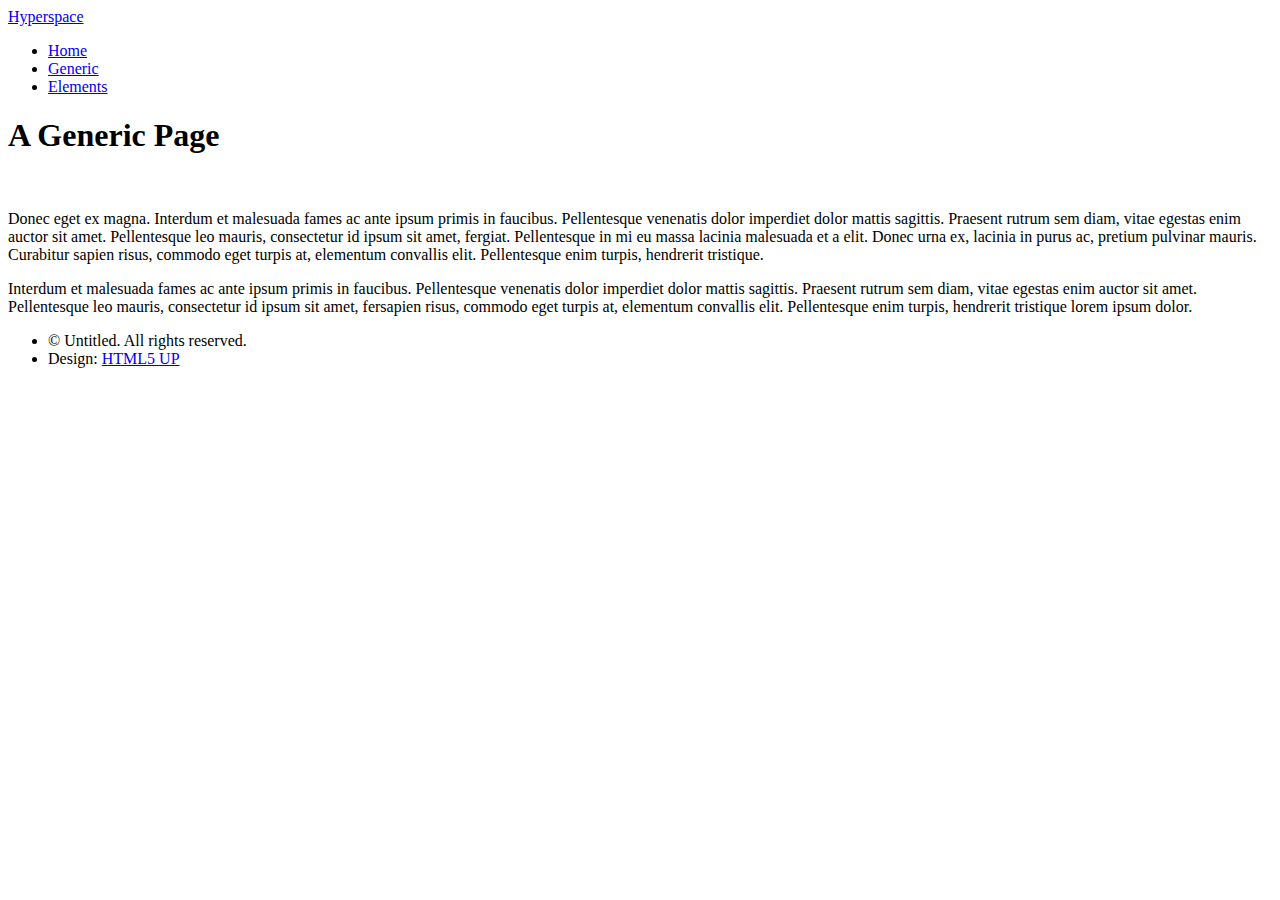
==== generic.html @ ffd52a96 "Initial Commit" ====
<!DOCTYPE HTML>
<!--
	Hyperspace by HTML5 UP
	html5up.net | @ajlkn
	Free for personal and commercial use under the CCA 3.0 license (html5up.net/license)
-->
<html>
	<head>
		<title>Generic - Hyperspace by HTML5 UP</title>
		<meta charset="utf-8" />
		<meta name="viewport" content="width=device-width, initial-scale=1, user-scalable=no" />
		<link rel="stylesheet" href="assets/css/main.css" />
		<noscript><link rel="stylesheet" href="assets/css/noscript.css" /></noscript>
	</head>
	<body class="is-preload">

		<!-- Header -->
			<header id="header">
				<a href="index.html" class="title">Hyperspace</a>
				<nav>
					<ul>
						<li><a href="index.html">Home</a></li>
						<li><a href="generic.html" class="active">Generic</a></li>
						<li><a href="elements.html">Elements</a></li>
					</ul>
				</nav>
			</header>

		<!-- Wrapper -->
			<div id="wrapper">

				<!-- Main -->
					<section id="main" class="wrapper">
						<div class="inner">
							<h1 class="major">A Generic Page</h1>
							<span class="image fit"><img src="images/pic04.jpg" alt="" /></span>
							<p>Donec eget ex magna. Interdum et malesuada fames ac ante ipsum primis in faucibus. Pellentesque venenatis dolor imperdiet dolor mattis sagittis. Praesent rutrum sem diam, vitae egestas enim auctor sit amet. Pellentesque leo mauris, consectetur id ipsum sit amet, fergiat. Pellentesque in mi eu massa lacinia malesuada et a elit. Donec urna ex, lacinia in purus ac, pretium pulvinar mauris. Curabitur sapien risus, commodo eget turpis at, elementum convallis elit. Pellentesque enim turpis, hendrerit tristique.</p>
							<p>Interdum et malesuada fames ac ante ipsum primis in faucibus. Pellentesque venenatis dolor imperdiet dolor mattis sagittis. Praesent rutrum sem diam, vitae egestas enim auctor sit amet. Pellentesque leo mauris, consectetur id ipsum sit amet, fersapien risus, commodo eget turpis at, elementum convallis elit. Pellentesque enim turpis, hendrerit tristique lorem ipsum dolor.</p>
						</div>
					</section>

			</div>

		<!-- Footer -->
			<footer id="footer" class="wrapper alt">
				<div class="inner">
					<ul class="menu">
						<li>&copy; Untitled. All rights reserved.</li><li>Design: <a href="http://html5up.net">HTML5 UP</a></li>
					</ul>
				</div>
			</footer>

		<!-- Scripts -->
			<script src="assets/js/jquery.min.js"></script>
			<script src="assets/js/jquery.scrollex.min.js"></script>
			<script src="assets/js/jquery.scrolly.min.js"></script>
			<script src="assets/js/browser.min.js"></script>
			<script src="assets/js/breakpoints.min.js"></script>
			<script src="assets/js/util.js"></script>
			<script src="assets/js/main.js"></script>

	</body>
</html>
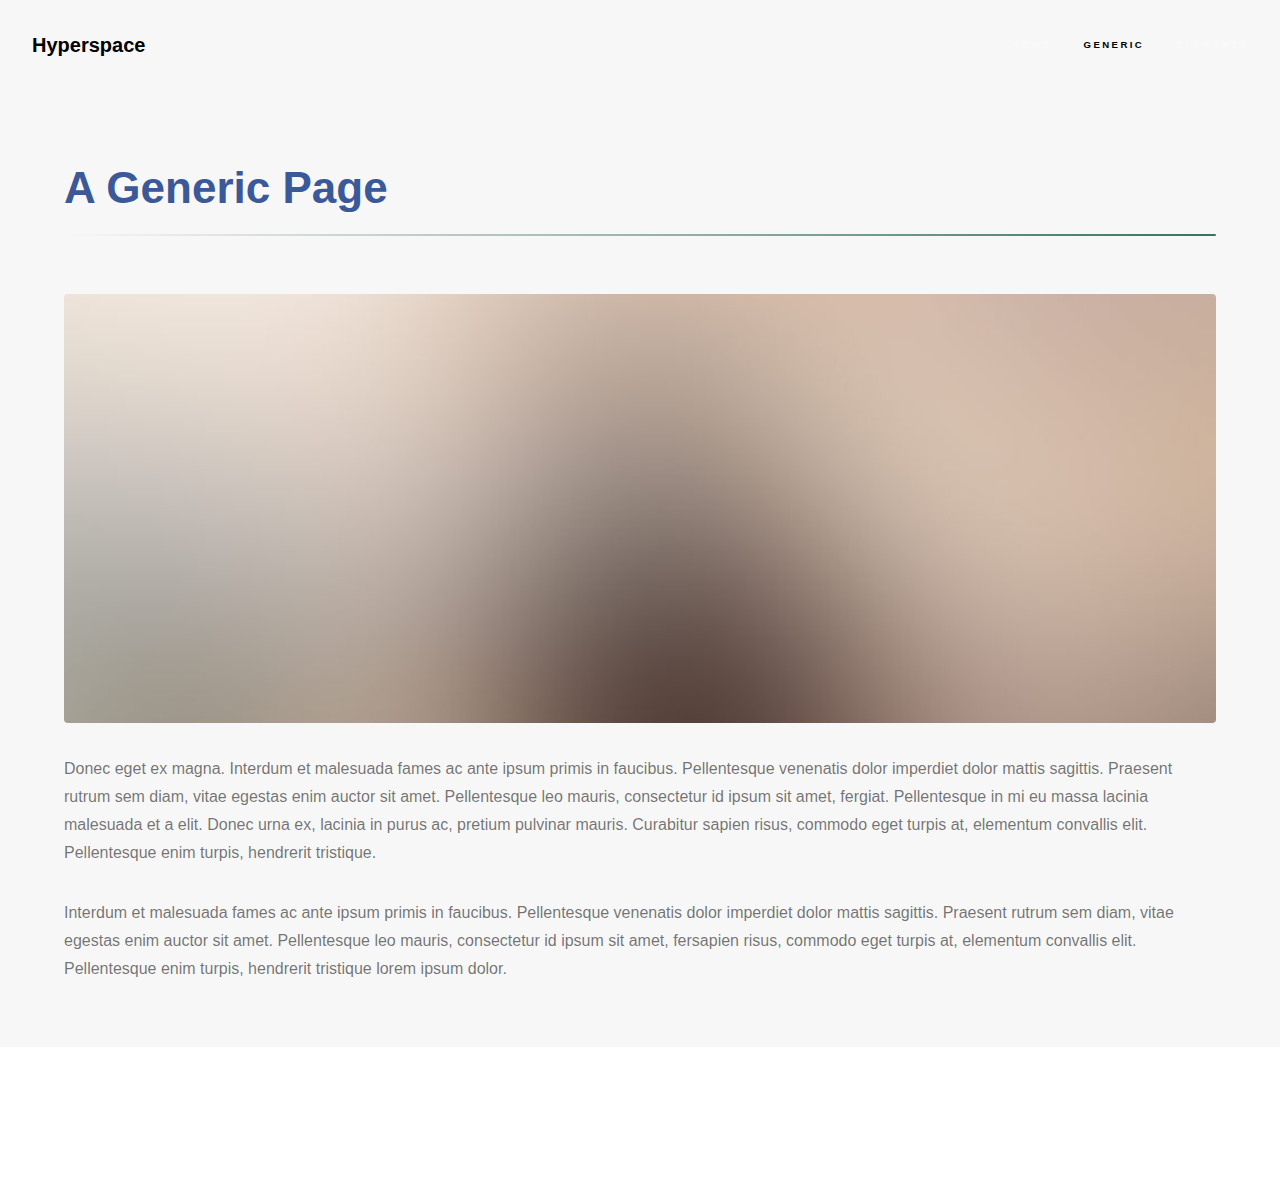
==== commit 5803d9ee: "Coursework" ====
--- a/generic.html
+++ b/generic.html
@@ -11,6 +11,12 @@
 		<meta name="viewport" content="width=device-width, initial-scale=1, user-scalable=no" />
 		<link rel="stylesheet" href="assets/css/main.css" />
 		<noscript><link rel="stylesheet" href="assets/css/noscript.css" /></noscript>
+		<link rel="stylesheet" type="text/css" href="semantic/dist/semantic.min.css">
+	<script
+		  src="https://code.jquery.com/jquery-3.1.1.min.js"
+		  integrity="sha256-hVVnYaiADRTO2PzUGmuLJr8BLUSjGIZsDYGmIJLv2b8="
+		  crossorigin="anonymous"></script>
+	<script src="semantic/dist/semantic.min.js"></script>
 	</head>
 	<body class="is-preload">
 
--- a/assets/css/main.css
+++ b/assets/css/main.css
@@ -0,0 +1,3908 @@
+@import url(font-awesome.min.css);
+
+/*
+	Hyperspace by HTML5 UP
+	html5up.net | @ajlkn
+	Free for personal and commercial use under the CCA 3.0 license (html5up.net/license)
+*/
+
+html, body, chart, div, span, applet, object,
+iframe, h1, h2, h3, h4, h5, h6, p, blockquote,
+pre, a, abbr, acronym, address, big, cite,
+code, del, dfn, em, img, ins, kbd, q, s, samp,
+small, strike, strong, sub, sup, tt, var, b,
+u, i, center, dl, dt, dd, ol, ul, li, fieldset,
+form, label, legend, table, caption, tbody,
+tfoot, thead, tr, th, td, article, aside,
+canvas, details, embed, figure, figcaption,
+footer, header, hgroup, menu, nav, output, ruby,
+section, summary, time, mark, audio, video {
+	margin: 0;
+	padding: 0;
+	border: 0;
+	font-size: 100%;
+	font: inherit;
+	vertical-align: baseline;}
+
+article, aside, details, figcaption, figure,
+footer, header, hgroup, menu, nav, section {
+	display: block;}
+
+
+
+
+body {
+	line-height: 1;
+}
+
+
+
+
+@keyframes draw{
+  0%{height:0;} 
+}
+
+ol, ul {
+	list-style: none;
+}
+
+blockquote, q {
+	quotes: none;
+}
+
+	blockquote:before, blockquote:after, q:before, q:after {
+		content: '';
+		content: none;
+	}
+
+table {
+	border-collapse: collapse;
+	border-spacing: 0;
+}
+
+body {
+	-webkit-text-size-adjust: none;
+}
+
+mark {
+	background-color: transparent;
+	color: inherit;
+}
+
+input::-moz-focus-inner {
+	border: 0;
+	padding: 0;
+}
+
+input, select, textarea {
+	-moz-appearance: none;
+	-webkit-appearance: none;
+	-ms-appearance: none;
+	appearance: none;
+}
+
+/* Basic */
+
+	@-ms-viewport {
+		width: device-width;
+	}
+
+	body {
+		-ms-overflow-style: scrollbar;
+	}
+
+	@media screen and (max-width: 480px) {
+
+		html, body {
+			min-width: 320px;
+		}
+
+	}
+
+	html {
+		box-sizing: border-box;
+	}
+
+	*, *:before, *:after {
+		box-sizing: inherit;
+	}
+
+	body {
+		background: #f7f7f7;
+	}
+
+		body.is-preload *, body.is-preload *:before, body.is-preload *:after {
+			-moz-animation: none !important;
+			-webkit-animation: none !important;
+			-ms-animation: none !important;
+			animation: none !important;
+			-moz-transition: none !important;
+			-webkit-transition: none !important;
+			-ms-transition: none !important;
+			transition: none !important;
+		}
+
+/* Type */
+
+	body, input, select, textarea {
+		color: rgba(0, 0, 0, 0.55);
+		font-family: Arial, Helvetica, sans-serif;
+		font-size: 16.5pt;
+		font-weight: normal;
+		line-height: 1.75;
+	}
+
+		@media screen and (max-width: 1680px) {
+
+			body, input, select, textarea {
+				font-size: 13pt;
+			}
+
+		}
+
+		@media screen and (max-width: 1280px) {
+
+			body, input, select, textarea {
+				font-size: 12pt;
+			}
+
+		}
+
+		@media screen and (max-width: 360px) {
+
+			body, input, select, textarea {
+				font-size: 11pt;
+			}
+
+		}
+
+	a {
+		-moz-transition: color 0.2s ease, border-bottom-color 0.2s ease;
+		-webkit-transition: color 0.2s ease, border-bottom-color 0.2s ease;
+		-ms-transition: color 0.2s ease, border-bottom-color 0.2s ease;
+		transition: color 0.2s ease, border-bottom-color 0.2s ease;
+		border-bottom: dotted 1px rgba(255, 255, 255, 0.35);
+		color: inherit;
+		text-decoration: none;
+	}
+
+		a:hover {
+			border-bottom-color: transparent;
+			color: #000000;
+		}
+
+	strong, b {
+		color: #3b5998;
+		font-weight: bold;
+	}
+
+	em, i {
+		font-style: italic;
+	}
+
+	p {
+		margin: 0 0 2em 0;
+	}
+
+	h1, h2, h3, h4, h5, h6 {
+		color: #3b5998;
+		font-weight: bold;
+		line-height: 1.5;
+		margin: 0 0 0.5em 0;
+	}
+
+		h1 a, h2 a, h3 a, h4 a, h5 a, h6 a {
+			color: inherit;
+			text-decoration: none;
+		}
+
+	h1 {
+		font-size: 2.75em;
+	}
+
+		h1.major {
+			margin: 0 0 1.3em 0;
+			position: relative;
+			padding-bottom: 0.35em;
+		}
+
+			h1.major:after {
+				background-image: -moz-linear-gradient(to right, #f7f7f7, #3c7259);
+				background-image: -webkit-linear-gradient(to right, #f7f7f7, #3c7259);
+				background-image: -ms-linear-gradient(to right, #f7f7f7, #3c7259);
+				background-image: linear-gradient(to right, #f7f7f7, #3c7259);
+				-moz-transition: max-width 0.2s ease;
+				-webkit-transition: max-width 0.2s ease;
+				-ms-transition: max-width 0.2s ease;
+				transition: max-width 0.2s ease;
+				border-radius: 0.2em;
+				bottom: 0;
+				content: '';
+				height: 0.05em;
+				position: absolute;
+				right: 0;
+				width: 100%;
+			}
+
+	h2 {
+		font-size: 1.75em;
+	}
+
+	h3 {
+		font-size: 1.1em;
+	}
+
+	h4 {
+		font-size: 1em;
+	}
+
+	h5 {
+		font-size: 0.8em;
+	}
+
+	h6 {
+		font-size: 0.6em;
+	}
+
+	@media screen and (max-width: 736px) {
+
+		h1 {
+			font-size: 2em;
+		}
+
+		h2 {
+			font-size: 1.25em;
+		}
+
+		h3 {
+			font-size: 1em;
+		}
+
+		h4 {
+			font-size: 0.8em;
+		}
+
+		h5 {
+			font-size: 0.6em;
+		}
+
+		h6 {
+			font-size: 0.6em;
+		}
+
+	}
+
+	sub {
+		font-size: 0.8em;
+		position: relative;
+		top: 0.5em;
+	}
+
+	sup {
+		font-size: 0.8em;
+		position: relative;
+		top: -0.5em;
+	}
+
+	blockquote {
+		border-left: solid 4px rgba(255, 255, 255, 0.15);
+		font-style: italic;
+		margin: 0 0 2em 0;
+		padding: 0.5em 0 0.5em 2em;
+	}
+
+	code {
+		background: #dfe3ee;
+		border-radius: 0.35em;
+		color:  #3b5998;
+		border: solid 1px #3b5998;
+		font-family: "Courier New", monospace;
+		font-size: 0.9em;
+		margin: 0 0.25em;
+		padding: 0.25em 0.65em;
+	}
+
+	pre {
+		-webkit-overflow-scrolling: touch;
+		font-family: "Courier New", monospace;
+		font-size: 0.9em;
+		margin: 0 0 2em 0;
+	}
+
+		pre code {
+			display: block;
+			line-height: 1.75em;
+			padding: 1em 1.5em;
+			overflow-x: auto;
+		}
+
+	hr {
+		border: 0;
+		border-bottom: solid 1px rgba(255, 255, 255, 0.15);
+		margin: 2em 0;
+	}
+
+		hr.major {
+			margin: 3em 0;
+		}
+
+	.align-left {
+		text-align: left;
+	}
+
+	.align-center {
+		text-align: center;
+	}
+
+	.align-right {
+		text-align: right;
+	}
+
+/* Row */
+
+	.row {
+		display: flex;
+		flex-wrap: wrap;
+		box-sizing: border-box;
+		align-items: stretch;
+	}
+
+		.row > * {
+			box-sizing: border-box;
+		}
+
+		.row.gtr-uniform > * > :last-child {
+			margin-bottom: 0;
+		}
+
+		.row.aln-left {
+			justify-content: flex-start;
+		}
+
+		.row.aln-center {
+			justify-content: center;
+		}
+
+		.row.aln-right {
+			justify-content: flex-end;
+		}
+
+		.row.aln-top {
+			align-items: flex-start;
+		}
+
+		.row.aln-middle {
+			align-items: center;
+		}
+
+		.row.aln-bottom {
+			align-items: flex-end;
+		}
+
+		.row > .imp {
+			order: -1;
+		}
+
+		.row > .col-1 {
+			width: 8.3333333333%;
+		}
+
+		.row > .off-1 {
+			margin-left: 8.3333333333%;
+		}
+
+		.row > .col-2 {
+			width: 16.6666666667%;
+		}
+
+		.row > .off-2 {
+			margin-left: 16.6666666667%;
+		}
+
+		.row > .col-3 {
+			width: 25%;
+		}
+
+		.row > .off-3 {
+			margin-left: 25%;
+		}
+
+		.row > .col-4 {
+			width: 33.3333333333%;
+		}
+
+		.row > .off-4 {
+			margin-left: 33.3333333333%;
+		}
+
+		.row > .col-5 {
+			width: 41.6666666667%;
+		}
+
+		.row > .off-5 {
+			margin-left: 41.6666666667%;
+		}
+
+		.row > .col-6 {
+			width: 50%;
+		}
+
+		.row > .off-6 {
+			margin-left: 50%;
+		}
+
+		.row > .col-7 {
+			width: 58.3333333333%;
+		}
+
+		.row > .off-7 {
+			margin-left: 58.3333333333%;
+		}
+
+		.row > .col-8 {
+			width: 66.6666666667%;
+		}
+
+		.row > .off-8 {
+			margin-left: 66.6666666667%;
+		}
+
+		.row > .col-9 {
+			width: 75%;
+		}
+
+		.row > .off-9 {
+			margin-left: 75%;
+		}
+
+		.row > .col-10 {
+			width: 83.3333333333%;
+		}
+
+		.row > .off-10 {
+			margin-left: 83.3333333333%;
+		}
+
+		.row > .col-11 {
+			width: 91.6666666667%;
+		}
+
+		.row > .off-11 {
+			margin-left: 91.6666666667%;
+		}
+
+		.row > .col-12 {
+			width: 100%;
+		}
+
+		.row > .off-12 {
+			margin-left: 100%;
+		}
+
+		.row.gtr-0 {
+			margin-top: 0;
+			margin-left: 0em;
+		}
+
+			.row.gtr-0 > * {
+				padding: 0 0 0 0em;
+			}
+
+			.row.gtr-0.gtr-uniform {
+				margin-top: 0em;
+			}
+
+				.row.gtr-0.gtr-uniform > * {
+					padding-top: 0em;
+				}
+
+		.row.gtr-25 {
+			margin-top: 0;
+			margin-left: -0.375em;
+		}
+
+			.row.gtr-25 > * {
+				padding: 0 0 0 0.375em;
+			}
+
+			.row.gtr-25.gtr-uniform {
+				margin-top: -0.375em;
+			}
+
+				.row.gtr-25.gtr-uniform > * {
+					padding-top: 0.375em;
+				}
+
+		.row.gtr-50 {
+			margin-top: 0;
+			margin-left: -0.75em;
+		}
+
+			.row.gtr-50 > * {
+				padding: 0 0 0 0.75em;
+			}
+
+			.row.gtr-50.gtr-uniform {
+				margin-top: -0.75em;
+			}
+
+				.row.gtr-50.gtr-uniform > * {
+					padding-top: 0.75em;
+				}
+
+		.row {
+			margin-top: 0;
+			margin-left: -1.5em;
+		}
+
+			.row > * {
+				padding: 0 0 0 1.5em;
+			}
+
+			.row.gtr-uniform {
+				margin-top: -1.5em;
+			}
+
+				.row.gtr-uniform > * {
+					padding-top: 1.5em;
+				}
+
+		.row.gtr-150 {
+			margin-top: 0;
+			margin-left: -2.25em;
+		}
+
+			.row.gtr-150 > * {
+				padding: 0 0 0 2.25em;
+			}
+
+			.row.gtr-150.gtr-uniform {
+				margin-top: -2.25em;
+			}
+
+				.row.gtr-150.gtr-uniform > * {
+					padding-top: 2.25em;
+				}
+
+		.row.gtr-200 {
+			margin-top: 0;
+			margin-left: -3em;
+		}
+
+			.row.gtr-200 > * {
+				padding: 0 0 0 3em;
+			}
+
+			.row.gtr-200.gtr-uniform {
+				margin-top: -3em;
+			}
+
+				.row.gtr-200.gtr-uniform > * {
+					padding-top: 3em;
+				}
+
+		@media screen and (max-width: 1680px) {
+
+			.row {
+				display: flex;
+				flex-wrap: wrap;
+				box-sizing: border-box;
+				align-items: stretch;
+			}
+
+				.row > * {
+					box-sizing: border-box;
+				}
+
+				.row.gtr-uniform > * > :last-child {
+					margin-bottom: 0;
+				}
+
+				.row.aln-left {
+					justify-content: flex-start;
+				}
+
+				.row.aln-center {
+					justify-content: center;
+				}
+
+				.row.aln-right {
+					justify-content: flex-end;
+				}
+
+				.row.aln-top {
+					align-items: flex-start;
+				}
+
+				.row.aln-middle {
+					align-items: center;
+				}
+
+				.row.aln-bottom {
+					align-items: flex-end;
+				}
+
+				.row > .imp-xlarge {
+					order: -1;
+				}
+
+				.row > .col-1-xlarge {
+					width: 8.3333333333%;
+				}
+
+				.row > .off-1-xlarge {
+					margin-left: 8.3333333333%;
+				}
+
+				.row > .col-2-xlarge {
+					width: 16.6666666667%;
+				}
+
+				.row > .off-2-xlarge {
+					margin-left: 16.6666666667%;
+				}
+
+				.row > .col-3-xlarge {
+					width: 25%;
+				}
+
+				.row > .off-3-xlarge {
+					margin-left: 25%;
+				}
+
+				.row > .col-4-xlarge {
+					width: 33.3333333333%;
+				}
+
+				.row > .off-4-xlarge {
+					margin-left: 33.3333333333%;
+				}
+
+				.row > .col-5-xlarge {
+					width: 41.6666666667%;
+				}
+
+				.row > .off-5-xlarge {
+					margin-left: 41.6666666667%;
+				}
+
+				.row > .col-6-xlarge {
+					width: 50%;
+				}
+
+				.row > .off-6-xlarge {
+					margin-left: 50%;
+				}
+
+				.row > .col-7-xlarge {
+					width: 58.3333333333%;
+				}
+
+				.row > .off-7-xlarge {
+					margin-left: 58.3333333333%;
+				}
+
+				.row > .col-8-xlarge {
+					width: 66.6666666667%;
+				}
+
+				.row > .off-8-xlarge {
+					margin-left: 66.6666666667%;
+				}
+
+				.row > .col-9-xlarge {
+					width: 75%;
+				}
+
+				.row > .off-9-xlarge {
+					margin-left: 75%;
+				}
+
+				.row > .col-10-xlarge {
+					width: 83.3333333333%;
+				}
+
+				.row > .off-10-xlarge {
+					margin-left: 83.3333333333%;
+				}
+
+				.row > .col-11-xlarge {
+					width: 91.6666666667%;
+				}
+
+				.row > .off-11-xlarge {
+					margin-left: 91.6666666667%;
+				}
+
+				.row > .col-12-xlarge {
+					width: 100%;
+				}
+
+				.row > .off-12-xlarge {
+					margin-left: 100%;
+				}
+
+				.row.gtr-0 {
+					margin-top: 0;
+					margin-left: 0em;
+				}
+
+					.row.gtr-0 > * {
+						padding: 0 0 0 0em;
+					}
+
+					.row.gtr-0.gtr-uniform {
+						margin-top: 0em;
+					}
+
+						.row.gtr-0.gtr-uniform > * {
+							padding-top: 0em;
+						}
+
+				.row.gtr-25 {
+					margin-top: 0;
+					margin-left: -0.375em;
+				}
+
+					.row.gtr-25 > * {
+						padding: 0 0 0 0.375em;
+					}
+
+					.row.gtr-25.gtr-uniform {
+						margin-top: -0.375em;
+					}
+
+						.row.gtr-25.gtr-uniform > * {
+							padding-top: 0.375em;
+						}
+
+				.row.gtr-50 {
+					margin-top: 0;
+					margin-left: -0.75em;
+				}
+
+					.row.gtr-50 > * {
+						padding: 0 0 0 0.75em;
+					}
+
+					.row.gtr-50.gtr-uniform {
+						margin-top: -0.75em;
+					}
+
+						.row.gtr-50.gtr-uniform > * {
+							padding-top: 0.75em;
+						}
+
+				.row {
+					margin-top: 0;
+					margin-left: -1.5em;
+				}
+
+					.row > * {
+						padding: 0 0 0 1.5em;
+					}
+
+					.row.gtr-uniform {
+						margin-top: -1.5em;
+					}
+
+						.row.gtr-uniform > * {
+							padding-top: 1.5em;
+						}
+
+				.row.gtr-150 {
+					margin-top: 0;
+					margin-left: -2.25em;
+				}
+
+					.row.gtr-150 > * {
+						padding: 0 0 0 2.25em;
+					}
+
+					.row.gtr-150.gtr-uniform {
+						margin-top: -2.25em;
+					}
+
+						.row.gtr-150.gtr-uniform > * {
+							padding-top: 2.25em;
+						}
+
+				.row.gtr-200 {
+					margin-top: 0;
+					margin-left: -3em;
+				}
+
+					.row.gtr-200 > * {
+						padding: 0 0 0 3em;
+					}
+
+					.row.gtr-200.gtr-uniform {
+						margin-top: -3em;
+					}
+
+						.row.gtr-200.gtr-uniform > * {
+							padding-top: 3em;
+						}
+
+		}
+
+		@media screen and (max-width: 1280px) {
+
+			.row {
+				display: flex;
+				flex-wrap: wrap;
+				box-sizing: border-box;
+				align-items: stretch;
+			}
+
+				.row > * {
+					box-sizing: border-box;
+				}
+
+				.row.gtr-uniform > * > :last-child {
+					margin-bottom: 0;
+				}
+
+				.row.aln-left {
+					justify-content: flex-start;
+				}
+
+				.row.aln-center {
+					justify-content: center;
+				}
+
+				.row.aln-right {
+					justify-content: flex-end;
+				}
+
+				.row.aln-top {
+					align-items: flex-start;
+				}
+
+				.row.aln-middle {
+					align-items: center;
+				}
+
+				.row.aln-bottom {
+					align-items: flex-end;
+				}
+
+				.row > .imp-large {
+					order: -1;
+				}
+
+				.row > .col-1-large {
+					width: 8.3333333333%;
+				}
+
+				.row > .off-1-large {
+					margin-left: 8.3333333333%;
+				}
+
+				.row > .col-2-large {
+					width: 16.6666666667%;
+				}
+
+				.row > .off-2-large {
+					margin-left: 16.6666666667%;
+				}
+
+				.row > .col-3-large {
+					width: 25%;
+				}
+
+				.row > .off-3-large {
+					margin-left: 25%;
+				}
+
+				.row > .col-4-large {
+					width: 33.3333333333%;
+				}
+
+				.row > .off-4-large {
+					margin-left: 33.3333333333%;
+				}
+
+				.row > .col-5-large {
+					width: 41.6666666667%;
+				}
+
+				.row > .off-5-large {
+					margin-left: 41.6666666667%;
+				}
+
+				.row > .col-6-large {
+					width: 50%;
+				}
+
+				.row > .off-6-large {
+					margin-left: 50%;
+				}
+
+				.row > .col-7-large {
+					width: 58.3333333333%;
+				}
+
+				.row > .off-7-large {
+					margin-left: 58.3333333333%;
+				}
+
+				.row > .col-8-large {
+					width: 66.6666666667%;
+				}
+
+				.row > .off-8-large {
+					margin-left: 66.6666666667%;
+				}
+
+				.row > .col-9-large {
+					width: 75%;
+				}
+
+				.row > .off-9-large {
+					margin-left: 75%;
+				}
+
+				.row > .col-10-large {
+					width: 83.3333333333%;
+				}
+
+				.row > .off-10-large {
+					margin-left: 83.3333333333%;
+				}
+
+				.row > .col-11-large {
+					width: 91.6666666667%;
+				}
+
+				.row > .off-11-large {
+					margin-left: 91.6666666667%;
+				}
+
+				.row > .col-12-large {
+					width: 100%;
+				}
+
+				.row > .off-12-large {
+					margin-left: 100%;
+				}
+
+				.row.gtr-0 {
+					margin-top: 0;
+					margin-left: 0em;
+				}
+
+					.row.gtr-0 > * {
+						padding: 0 0 0 0em;
+					}
+
+					.row.gtr-0.gtr-uniform {
+						margin-top: 0em;
+					}
+
+						.row.gtr-0.gtr-uniform > * {
+							padding-top: 0em;
+						}
+
+				.row.gtr-25 {
+					margin-top: 0;
+					margin-left: -0.375em;
+				}
+
+					.row.gtr-25 > * {
+						padding: 0 0 0 0.375em;
+					}
+
+					.row.gtr-25.gtr-uniform {
+						margin-top: -0.375em;
+					}
+
+						.row.gtr-25.gtr-uniform > * {
+							padding-top: 0.375em;
+						}
+
+				.row.gtr-50 {
+					margin-top: 0;
+					margin-left: -0.75em;
+				}
+
+					.row.gtr-50 > * {
+						padding: 0 0 0 0.75em;
+					}
+
+					.row.gtr-50.gtr-uniform {
+						margin-top: -0.75em;
+					}
+
+						.row.gtr-50.gtr-uniform > * {
+							padding-top: 0.75em;
+						}
+
+				.row {
+					margin-top: 0;
+					margin-left: -1.5em;
+				}
+
+					.row > * {
+						padding: 0 0 0 1.5em;
+					}
+
+					.row.gtr-uniform {
+						margin-top: -1.5em;
+					}
+
+						.row.gtr-uniform > * {
+							padding-top: 1.5em;
+						}
+
+				.row.gtr-150 {
+					margin-top: 0;
+					margin-left: -2.25em;
+				}
+
+					.row.gtr-150 > * {
+						padding: 0 0 0 2.25em;
+					}
+
+					.row.gtr-150.gtr-uniform {
+						margin-top: -2.25em;
+					}
+
+						.row.gtr-150.gtr-uniform > * {
+							padding-top: 2.25em;
+						}
+
+				.row.gtr-200 {
+					margin-top: 0;
+					margin-left: -3em;
+				}
+
+					.row.gtr-200 > * {
+						padding: 0 0 0 3em;
+					}
+
+					.row.gtr-200.gtr-uniform {
+						margin-top: -3em;
+					}
+
+						.row.gtr-200.gtr-uniform > * {
+							padding-top: 3em;
+						}
+
+		}
+
+		@media screen and (max-width: 980px) {
+
+			.row {
+				display: flex;
+				flex-wrap: wrap;
+				box-sizing: border-box;
+				align-items: stretch;
+			}
+
+				.row > * {
+					box-sizing: border-box;
+				}
+
+				.row.gtr-uniform > * > :last-child {
+					margin-bottom: 0;
+				}
+
+				.row.aln-left {
+					justify-content: flex-start;
+				}
+
+				.row.aln-center {
+					justify-content: center;
+				}
+
+				.row.aln-right {
+					justify-content: flex-end;
+				}
+
+				.row.aln-top {
+					align-items: flex-start;
+				}
+
+				.row.aln-middle {
+					align-items: center;
+				}
+
+				.row.aln-bottom {
+					align-items: flex-end;
+				}
+
+				.row > .imp-medium {
+					order: -1;
+				}
+
+				.row > .col-1-medium {
+					width: 8.3333333333%;
+				}
+
+				.row > .off-1-medium {
+					margin-left: 8.3333333333%;
+				}
+
+				.row > .col-2-medium {
+					width: 16.6666666667%;
+				}
+
+				.row > .off-2-medium {
+					margin-left: 16.6666666667%;
+				}
+
+				.row > .col-3-medium {
+					width: 25%;
+				}
+
+				.row > .off-3-medium {
+					margin-left: 25%;
+				}
+
+				.row > .col-4-medium {
+					width: 33.3333333333%;
+				}
+
+				.row > .off-4-medium {
+					margin-left: 33.3333333333%;
+				}
+
+				.row > .col-5-medium {
+					width: 41.6666666667%;
+				}
+
+				.row > .off-5-medium {
+					margin-left: 41.6666666667%;
+				}
+
+				.row > .col-6-medium {
+					width: 50%;
+				}
+
+				.row > .off-6-medium {
+					margin-left: 50%;
+				}
+
+				.row > .col-7-medium {
+					width: 58.3333333333%;
+				}
+
+				.row > .off-7-medium {
+					margin-left: 58.3333333333%;
+				}
+
+				.row > .col-8-medium {
+					width: 66.6666666667%;
+				}
+
+				.row > .off-8-medium {
+					margin-left: 66.6666666667%;
+				}
+
+				.row > .col-9-medium {
+					width: 75%;
+				}
+
+				.row > .off-9-medium {
+					margin-left: 75%;
+				}
+
+				.row > .col-10-medium {
+					width: 83.3333333333%;
+				}
+
+				.row > .off-10-medium {
+					margin-left: 83.3333333333%;
+				}
+
+				.row > .col-11-medium {
+					width: 91.6666666667%;
+				}
+
+				.row > .off-11-medium {
+					margin-left: 91.6666666667%;
+				}
+
+				.row > .col-12-medium {
+					width: 100%;
+				}
+
+				.row > .off-12-medium {
+					margin-left: 100%;
+				}
+
+				.row.gtr-0 {
+					margin-top: 0;
+					margin-left: 0em;
+				}
+
+					.row.gtr-0 > * {
+						padding: 0 0 0 0em;
+					}
+
+					.row.gtr-0.gtr-uniform {
+						margin-top: 0em;
+					}
+
+						.row.gtr-0.gtr-uniform > * {
+							padding-top: 0em;
+						}
+
+				.row.gtr-25 {
+					margin-top: 0;
+					margin-left: -0.375em;
+				}
+
+					.row.gtr-25 > * {
+						padding: 0 0 0 0.375em;
+					}
+
+					.row.gtr-25.gtr-uniform {
+						margin-top: -0.375em;
+					}
+
+						.row.gtr-25.gtr-uniform > * {
+							padding-top: 0.375em;
+						}
+
+				.row.gtr-50 {
+					margin-top: 0;
+					margin-left: -0.75em;
+				}
+
+					.row.gtr-50 > * {
+						padding: 0 0 0 0.75em;
+					}
+
+					.row.gtr-50.gtr-uniform {
+						margin-top: -0.75em;
+					}
+
+						.row.gtr-50.gtr-uniform > * {
+							padding-top: 0.75em;
+						}
+
+				.row {
+					margin-top: 0;
+					margin-left: -1.5em;
+				}
+
+					.row > * {
+						padding: 0 0 0 1.5em;
+					}
+
+					.row.gtr-uniform {
+						margin-top: -1.5em;
+					}
+
+						.row.gtr-uniform > * {
+							padding-top: 1.5em;
+						}
+
+				.row.gtr-150 {
+					margin-top: 0;
+					margin-left: -2.25em;
+				}
+
+					.row.gtr-150 > * {
+						padding: 0 0 0 2.25em;
+					}
+
+					.row.gtr-150.gtr-uniform {
+						margin-top: -2.25em;
+					}
+
+						.row.gtr-150.gtr-uniform > * {
+							padding-top: 2.25em;
+						}
+
+				.row.gtr-200 {
+					margin-top: 0;
+					margin-left: -3em;
+				}
+
+					.row.gtr-200 > * {
+						padding: 0 0 0 3em;
+					}
+
+					.row.gtr-200.gtr-uniform {
+						margin-top: -3em;
+					}
+
+						.row.gtr-200.gtr-uniform > * {
+							padding-top: 3em;
+						}
+
+		}
+
+		@media screen and (max-width: 736px) {
+
+			.row {
+				display: flex;
+				flex-wrap: wrap;
+				box-sizing: border-box;
+				align-items: stretch;
+			}
+
+				.row > * {
+					box-sizing: border-box;
+				}
+
+				.row.gtr-uniform > * > :last-child {
+					margin-bottom: 0;
+				}
+
+				.row.aln-left {
+					justify-content: flex-start;
+				}
+
+				.row.aln-center {
+					justify-content: center;
+				}
+
+				.row.aln-right {
+					justify-content: flex-end;
+				}
+
+				.row.aln-top {
+					align-items: flex-start;
+				}
+
+				.row.aln-middle {
+					align-items: center;
+				}
+
+				.row.aln-bottom {
+					align-items: flex-end;
+				}
+
+				.row > .imp-small {
+					order: -1;
+				}
+
+				.row > .col-1-small {
+					width: 8.3333333333%;
+				}
+
+				.row > .off-1-small {
+					margin-left: 8.3333333333%;
+				}
+
+				.row > .col-2-small {
+					width: 16.6666666667%;
+				}
+
+				.row > .off-2-small {
+					margin-left: 16.6666666667%;
+				}
+
+				.row > .col-3-small {
+					width: 25%;
+				}
+
+				.row > .off-3-small {
+					margin-left: 25%;
+				}
+
+				.row > .col-4-small {
+					width: 33.3333333333%;
+				}
+
+				.row > .off-4-small {
+					margin-left: 33.3333333333%;
+				}
+
+				.row > .col-5-small {
+					width: 41.6666666667%;
+				}
+
+				.row > .off-5-small {
+					margin-left: 41.6666666667%;
+				}
+
+				.row > .col-6-small {
+					width: 50%;
+				}
+
+				.row > .off-6-small {
+					margin-left: 50%;
+				}
+
+				.row > .col-7-small {
+					width: 58.3333333333%;
+				}
+
+				.row > .off-7-small {
+					margin-left: 58.3333333333%;
+				}
+
+				.row > .col-8-small {
+					width: 66.6666666667%;
+				}
+
+				.row > .off-8-small {
+					margin-left: 66.6666666667%;
+				}
+
+				.row > .col-9-small {
+					width: 75%;
+				}
+
+				.row > .off-9-small {
+					margin-left: 75%;
+				}
+
+				.row > .col-10-small {
+					width: 83.3333333333%;
+				}
+
+				.row > .off-10-small {
+					margin-left: 83.3333333333%;
+				}
+
+				.row > .col-11-small {
+					width: 91.6666666667%;
+				}
+
+				.row > .off-11-small {
+					margin-left: 91.6666666667%;
+				}
+
+				.row > .col-12-small {
+					width: 100%;
+				}
+
+				.row > .off-12-small {
+					margin-left: 100%;
+				}
+
+				.row.gtr-0 {
+					margin-top: 0;
+					margin-left: 0em;
+				}
+
+					.row.gtr-0 > * {
+						padding: 0 0 0 0em;
+					}
+
+					.row.gtr-0.gtr-uniform {
+						margin-top: 0em;
+					}
+
+						.row.gtr-0.gtr-uniform > * {
+							padding-top: 0em;
+						}
+
+				.row.gtr-25 {
+					margin-top: 0;
+					margin-left: -0.375em;
+				}
+
+					.row.gtr-25 > * {
+						padding: 0 0 0 0.375em;
+					}
+
+					.row.gtr-25.gtr-uniform {
+						margin-top: -0.375em;
+					}
+
+						.row.gtr-25.gtr-uniform > * {
+							padding-top: 0.375em;
+						}
+
+				.row.gtr-50 {
+					margin-top: 0;
+					margin-left: -0.75em;
+				}
+
+					.row.gtr-50 > * {
+						padding: 0 0 0 0.75em;
+					}
+
+					.row.gtr-50.gtr-uniform {
+						margin-top: -0.75em;
+					}
+
+						.row.gtr-50.gtr-uniform > * {
+							padding-top: 0.75em;
+						}
+
+				.row {
+					margin-top: 0;
+					margin-left: -1.5em;
+				}
+
+					.row > * {
+						padding: 0 0 0 1.5em;
+					}
+
+					.row.gtr-uniform {
+						margin-top: -1.5em;
+					}
+
+						.row.gtr-uniform > * {
+							padding-top: 1.5em;
+						}
+
+				.row.gtr-150 {
+					margin-top: 0;
+					margin-left: -2.25em;
+				}
+
+					.row.gtr-150 > * {
+						padding: 0 0 0 2.25em;
+					}
+
+					.row.gtr-150.gtr-uniform {
+						margin-top: -2.25em;
+					}
+
+						.row.gtr-150.gtr-uniform > * {
+							padding-top: 2.25em;
+						}
+
+				.row.gtr-200 {
+					margin-top: 0;
+					margin-left: -3em;
+				}
+
+					.row.gtr-200 > * {
+						padding: 0 0 0 3em;
+					}
+
+					.row.gtr-200.gtr-uniform {
+						margin-top: -3em;
+					}
+
+						.row.gtr-200.gtr-uniform > * {
+							padding-top: 3em;
+						}
+
+		}
+
+		@media screen and (max-width: 480px) {
+
+			.row {
+				display: flex;
+				flex-wrap: wrap;
+				box-sizing: border-box;
+				align-items: stretch;
+			}
+
+				.row > * {
+					box-sizing: border-box;
+				}
+
+				.row.gtr-uniform > * > :last-child {
+					margin-bottom: 0;
+				}
+
+				.row.aln-left {
+					justify-content: flex-start;
+				}
+
+				.row.aln-center {
+					justify-content: center;
+				}
+
+				.row.aln-right {
+					justify-content: flex-end;
+				}
+
+				.row.aln-top {
+					align-items: flex-start;
+				}
+
+				.row.aln-middle {
+					align-items: center;
+				}
+
+				.row.aln-bottom {
+					align-items: flex-end;
+				}
+
+				.row > .imp-xsmall {
+					order: -1;
+				}
+
+				.row > .col-1-xsmall {
+					width: 8.3333333333%;
+				}
+
+				.row > .off-1-xsmall {
+					margin-left: 8.3333333333%;
+				}
+
+				.row > .col-2-xsmall {
+					width: 16.6666666667%;
+				}
+
+				.row > .off-2-xsmall {
+					margin-left: 16.6666666667%;
+				}
+
+				.row > .col-3-xsmall {
+					width: 25%;
+				}
+
+				.row > .off-3-xsmall {
+					margin-left: 25%;
+				}
+
+				.row > .col-4-xsmall {
+					width: 33.3333333333%;
+				}
+
+				.row > .off-4-xsmall {
+					margin-left: 33.3333333333%;
+				}
+
+				.row > .col-5-xsmall {
+					width: 41.6666666667%;
+				}
+
+				.row > .off-5-xsmall {
+					margin-left: 41.6666666667%;
+				}
+
+				.row > .col-6-xsmall {
+					width: 50%;
+				}
+
+				.row > .off-6-xsmall {
+					margin-left: 50%;
+				}
+
+				.row > .col-7-xsmall {
+					width: 58.3333333333%;
+				}
+
+				.row > .off-7-xsmall {
+					margin-left: 58.3333333333%;
+				}
+
+				.row > .col-8-xsmall {
+					width: 66.6666666667%;
+				}
+
+				.row > .off-8-xsmall {
+					margin-left: 66.6666666667%;
+				}
+
+				.row > .col-9-xsmall {
+					width: 75%;
+				}
+
+				.row > .off-9-xsmall {
+					margin-left: 75%;
+				}
+
+				.row > .col-10-xsmall {
+					width: 83.3333333333%;
+				}
+
+				.row > .off-10-xsmall {
+					margin-left: 83.3333333333%;
+				}
+
+				.row > .col-11-xsmall {
+					width: 91.6666666667%;
+				}
+
+				.row > .off-11-xsmall {
+					margin-left: 91.6666666667%;
+				}
+
+				.row > .col-12-xsmall {
+					width: 100%;
+				}
+
+				.row > .off-12-xsmall {
+					margin-left: 100%;
+				}
+
+				.row.gtr-0 {
+					margin-top: 0;
+					margin-left: 0em;
+				}
+
+					.row.gtr-0 > * {
+						padding: 0 0 0 0em;
+					}
+
+					.row.gtr-0.gtr-uniform {
+						margin-top: 0em;
+					}
+
+						.row.gtr-0.gtr-uniform > * {
+							padding-top: 0em;
+						}
+
+				.row.gtr-25 {
+					margin-top: 0;
+					margin-left: -0.375em;
+				}
+
+					.row.gtr-25 > * {
+						padding: 0 0 0 0.375em;
+					}
+
+					.row.gtr-25.gtr-uniform {
+						margin-top: -0.375em;
+					}
+
+						.row.gtr-25.gtr-uniform > * {
+							padding-top: 0.375em;
+						}
+
+				.row.gtr-50 {
+					margin-top: 0;
+					margin-left: -0.75em;
+				}
+
+					.row.gtr-50 > * {
+						padding: 0 0 0 0.75em;
+					}
+
+					.row.gtr-50.gtr-uniform {
+						margin-top: -0.75em;
+					}
+
+						.row.gtr-50.gtr-uniform > * {
+							padding-top: 0.75em;
+						}
+
+				.row {
+					margin-top: 0;
+					margin-left: -1.5em;
+				}
+
+					.row > * {
+						padding: 0 0 0 1.5em;
+					}
+
+					.row.gtr-uniform {
+						margin-top: -1.5em;
+					}
+
+						.row.gtr-uniform > * {
+							padding-top: 1.5em;
+						}
+
+				.row.gtr-150 {
+					margin-top: 0;
+					margin-left: -2.25em;
+				}
+
+					.row.gtr-150 > * {
+						padding: 0 0 0 2.25em;
+					}
+
+					.row.gtr-150.gtr-uniform {
+						margin-top: -2.25em;
+					}
+
+						.row.gtr-150.gtr-uniform > * {
+							padding-top: 2.25em;
+						}
+
+				.row.gtr-200 {
+					margin-top: 0;
+					margin-left: -3em;
+				}
+
+					.row.gtr-200 > * {
+						padding: 0 0 0 3em;
+					}
+
+					.row.gtr-200.gtr-uniform {
+						margin-top: -3em;
+					}
+
+						.row.gtr-200.gtr-uniform > * {
+							padding-top: 3em;
+						}
+
+		}
+
+/* Box */
+
+	.box {
+		border-radius: 0.25em;
+		border: solid 1px rgba(255, 255, 255, 0.15);
+		margin-bottom: 2em;
+		padding: 1.5em;
+	}
+
+		.box > :last-child,
+		.box > :last-child > :last-child,
+		.box > :last-child > :last-child > :last-child {
+			margin-bottom: 0;
+		}
+
+		.box.alt {
+			border: 0;
+			border-radius: 0;
+			padding: 0;
+		}
+
+/* Button */
+
+	input[type="submit"],
+	input[type="reset"],
+	input[type="button"],
+	button,
+	.button {
+		-moz-appearance: none;
+		-webkit-appearance: none;
+		-ms-appearance: none;
+		appearance: none;
+		-moz-transition: border-color 0.2s ease;
+		-webkit-transition: border-color 0.2s ease;
+		-ms-transition: border-color 0.2s ease;
+		transition: border-color 0.2s ease;
+		background-color: #3b5998 !important;
+		opacity: 1;
+		border: solid 0px !important;
+		border-radius: 3em;
+		color: #ffffff !important;
+		cursor: pointer;
+		display: inline-block;
+		font-size: 0.6em;
+		font-weight: bold;
+		height: calc(4.75em + 2px);
+		letter-spacing: 0.25em;
+		line-height: 4.75em;
+		outline: 0;
+		padding: 0 3.75em;
+		position: relative;
+		text-align: center;
+		text-decoration: none;
+		text-transform: uppercase;
+		white-space: nowrap;
+	}
+
+		input[type="submit"]:after,
+		input[type="reset"]:after,
+		input[type="button"]:after,
+		button:after,
+		.button:after {
+			-moz-transform: scale(0.25);
+			-webkit-transform: scale(0.25);
+			-ms-transform: scale(0.25);
+			transform: scale(0.25);
+			pointer-events: none;
+			-moz-transition: opacity 0.2s ease, -moz-transform 0.2s ease;
+			-webkit-transition: opacity 0.2s ease, -webkit-transform 0.2s ease;
+			-ms-transition: opacity 0.2s ease, -ms-transform 0.2s ease;
+			transition: opacity 0.2s ease, transform 0.2s ease;
+			background: #3b5998;
+			border-radius: 3em;
+			content: '';
+			height: 100%;
+			left: 0;
+			opacity: 0;
+			position: absolute;
+			top: 0;
+			width: 100%;
+		}
+
+		input[type="submit"].icon:before,
+		input[type="reset"].icon:before,
+		input[type="button"].icon:before,
+		button.icon:before,
+		.button.icon:before {
+			margin-right: 0.75em;
+		}
+
+		input[type="submit"].fit,
+		input[type="reset"].fit,
+		input[type="button"].fit,
+		button.fit,
+		.button.fit {
+			width: 100%;
+			background: #dfe3ee;
+			color: #8b9dc3;
+		}
+
+		input[type="submit"].small,
+		input[type="reset"].small,
+		input[type="button"].small,
+		button.small,
+		.button.small {
+			font-size: 0.4em;
+		}
+
+		input[type="submit"].large,
+		input[type="reset"].large,
+		input[type="button"].large,
+		button.large,
+		.button.large {
+			font-size: 0.8em;
+		}
+
+		input[type="submit"].primary,
+		input[type="reset"].primary,
+		input[type="button"].primary,
+		button.primary,
+		.button.primary {
+			background-color: #000000;
+			color: #f7f7f7 !important;
+		}
+
+			input[type="submit"].primary:after,
+			input[type="reset"].primary:after,
+			input[type="button"].primary:after,
+			button.primary:after,
+			.button.primary:after {
+				display: none;
+			}
+
+		input[type="submit"].disabled, input[type="submit"]:disabled,
+		input[type="reset"].disabled,
+		input[type="reset"]:disabled,
+		input[type="button"].disabled,
+		input[type="button"]:disabled,
+		button.disabled,
+		button:disabled,
+		.button.disabled,
+		.button:disabled {
+			cursor: default;
+			opacity: 0.4;
+			pointer-events: none;
+			background: #8b9dc3;
+		}
+
+		input[type="submit"]:hover,
+		input[type="reset"]:hover,
+		input[type="button"]:hover,
+		button:hover,
+		.button:hover {
+			background-color: #3b5998 !important;
+			opacity: 0.9;
+		}
+
+			input[type="submit"]:hover:after,
+			input[type="reset"]:hover:after,
+			input[type="button"]:hover:after,
+			button:hover:after,
+			.button:hover:after {
+				opacity: 0.05;
+				-moz-transform: scale(1);
+				-webkit-transform: scale(1);
+				-ms-transform: scale(1);
+				transform: scale(1);
+			}
+
+			input[type="submit"]:hover:active,
+			input[type="reset"]:hover:active,
+			input[type="button"]:hover:active,
+			button:hover:active,
+			.button:hover:active {
+				border-color: #3b5998 !important;
+			}
+
+				input[type="submit"]:hover:active:after,
+				input[type="reset"]:hover:active:after,
+				input[type="button"]:hover:active:after,
+				button:hover:active:after,
+				.button:hover:active:after {
+					opacity: 0.1;
+				}
+
+/* Features */
+
+	.features {
+		display: -moz-flex;
+		display: -webkit-flex;
+		display: -ms-flex;
+		display: flex;
+		-moz-flex-wrap: wrap;
+		-webkit-flex-wrap: wrap;
+		-ms-flex-wrap: wrap;
+		flex-wrap: wrap;
+		border-radius: 0.25em;
+		border: solid 1px rgba(255, 255, 255, 0.15);
+		background: rgba(255, 255, 255, 0.05);
+		margin: 0 0 2em 0;
+	}
+
+		.features section {
+			padding: 3.5em 3em 1em 7em ;
+			width: 50%;
+			border-top: solid 1px rgba(255, 255, 255, 0.15);
+			position: relative;
+		}
+
+			.features section:nth-child(-n + 2) {
+				border-top-width: 0;
+			}
+
+			.features section:nth-child(2n) {
+				border-left: solid 1px rgba(255, 255, 255, 0.15);
+			}
+
+			.features section .icon {
+				-moz-transition: opacity 0.5s ease, -moz-transform 0.5s ease;
+				-webkit-transition: opacity 0.5s ease, -webkit-transform 0.5s ease;
+				-ms-transition: opacity 0.5s ease, -ms-transform 0.5s ease;
+				transition: opacity 0.5s ease, transform 0.5s ease;
+				-moz-transition-delay: 1s;
+				-webkit-transition-delay: 1s;
+				-ms-transition-delay: 1s;
+				transition-delay: 1s;
+				-moz-transform: scale(1);
+				-webkit-transform: scale(1);
+				-ms-transform: scale(1);
+				transform: scale(1);
+				position: absolute;
+				left: 3em;
+				top: 3em;
+				opacity: 1;
+			}
+
+			.features section:nth-child(1) .icon {
+				-moz-transition-delay: 0.15s;
+				-webkit-transition-delay: 0.15s;
+				-ms-transition-delay: 0.15s;
+				transition-delay: 0.15s;
+			}
+
+			.features section:nth-child(2) .icon {
+				-moz-transition-delay: 0.3s;
+				-webkit-transition-delay: 0.3s;
+				-ms-transition-delay: 0.3s;
+				transition-delay: 0.3s;
+			}
+
+			.features section:nth-child(3) .icon {
+				-moz-transition-delay: 0.45s;
+				-webkit-transition-delay: 0.45s;
+				-ms-transition-delay: 0.45s;
+				transition-delay: 0.45s;
+			}
+
+			.features section:nth-child(4) .icon {
+				-moz-transition-delay: 0.6s;
+				-webkit-transition-delay: 0.6s;
+				-ms-transition-delay: 0.6s;
+				transition-delay: 0.6s;
+			}
+
+			.features section:nth-child(5) .icon {
+				-moz-transition-delay: 0.75s;
+				-webkit-transition-delay: 0.75s;
+				-ms-transition-delay: 0.75s;
+				transition-delay: 0.75s;
+			}
+
+			.features section:nth-child(6) .icon {
+				-moz-transition-delay: 0.9s;
+				-webkit-transition-delay: 0.9s;
+				-ms-transition-delay: 0.9s;
+				transition-delay: 0.9s;
+			}
+
+			.features section:nth-child(7) .icon {
+				-moz-transition-delay: 1.05s;
+				-webkit-transition-delay: 1.05s;
+				-ms-transition-delay: 1.05s;
+				transition-delay: 1.05s;
+			}
+
+			.features section:nth-child(8) .icon {
+				-moz-transition-delay: 1.2s;
+				-webkit-transition-delay: 1.2s;
+				-ms-transition-delay: 1.2s;
+				transition-delay: 1.2s;
+			}
+
+			.features section:nth-child(9) .icon {
+				-moz-transition-delay: 1.35s;
+				-webkit-transition-delay: 1.35s;
+				-ms-transition-delay: 1.35s;
+				transition-delay: 1.35s;
+			}
+
+			.features section:nth-child(10) .icon {
+				-moz-transition-delay: 1.5s;
+				-webkit-transition-delay: 1.5s;
+				-ms-transition-delay: 1.5s;
+				transition-delay: 1.5s;
+			}
+
+			.features section:nth-child(11) .icon {
+				-moz-transition-delay: 1.65s;
+				-webkit-transition-delay: 1.65s;
+				-ms-transition-delay: 1.65s;
+				transition-delay: 1.65s;
+			}
+
+			.features section:nth-child(12) .icon {
+				-moz-transition-delay: 1.8s;
+				-webkit-transition-delay: 1.8s;
+				-ms-transition-delay: 1.8s;
+				transition-delay: 1.8s;
+			}
+
+			.features section:nth-child(13) .icon {
+				-moz-transition-delay: 1.95s;
+				-webkit-transition-delay: 1.95s;
+				-ms-transition-delay: 1.95s;
+				transition-delay: 1.95s;
+			}
+
+			.features section:nth-child(14) .icon {
+				-moz-transition-delay: 2.1s;
+				-webkit-transition-delay: 2.1s;
+				-ms-transition-delay: 2.1s;
+				transition-delay: 2.1s;
+			}
+
+			.features section:nth-child(15) .icon {
+				-moz-transition-delay: 2.25s;
+				-webkit-transition-delay: 2.25s;
+				-ms-transition-delay: 2.25s;
+				transition-delay: 2.25s;
+			}
+
+			.features section:nth-child(16) .icon {
+				-moz-transition-delay: 2.4s;
+				-webkit-transition-delay: 2.4s;
+				-ms-transition-delay: 2.4s;
+				transition-delay: 2.4s;
+			}
+
+			.features section:nth-child(17) .icon {
+				-moz-transition-delay: 2.55s;
+				-webkit-transition-delay: 2.55s;
+				-ms-transition-delay: 2.55s;
+				transition-delay: 2.55s;
+			}
+
+			.features section:nth-child(18) .icon {
+				-moz-transition-delay: 2.7s;
+				-webkit-transition-delay: 2.7s;
+				-ms-transition-delay: 2.7s;
+				transition-delay: 2.7s;
+			}
+
+			.features section:nth-child(19) .icon {
+				-moz-transition-delay: 2.85s;
+				-webkit-transition-delay: 2.85s;
+				-ms-transition-delay: 2.85s;
+				transition-delay: 2.85s;
+			}
+
+			.features section:nth-child(20) .icon {
+				-moz-transition-delay: 3s;
+				-webkit-transition-delay: 3s;
+				-ms-transition-delay: 3s;
+				transition-delay: 3s;
+			}
+
+		.features.inactive section .icon {
+			-moz-transform: scale(0.5);
+			-webkit-transform: scale(0.5);
+			-ms-transform: scale(0.5);
+			transform: scale(0.5);
+			opacity: 0;
+		}
+
+		@media screen and (max-width: 980px) {
+
+			.features {
+				display: block;
+			}
+
+				.features section {
+					border-top-width: 1px !important;
+					border-left-width: 0 !important;
+					width: 100%;
+				}
+
+					.features section:first-child {
+						border-top-width: 0 !important;
+					}
+
+		}
+
+		@media screen and (max-width: 736px) {
+
+			.features section {
+				padding: 2.5em 1.5em 0.1em 5.5em ;
+			}
+
+				.features section .icon {
+					left: 1.5em;
+					top: 2em;
+				}
+
+		}
+
+		@media screen and (max-width: 480px) {
+
+			.features section {
+				padding: 2em 1.5em 0.1em 1.5em ;
+			}
+
+				.features section .icon {
+					left: 0;
+					position: relative;
+					top: 0;
+				}
+
+		}
+
+/* Form */
+
+	form {
+		margin: 0 0 2em 0;
+	}
+
+		form > :last-child {
+			margin-bottom: 0;
+		}
+
+		form > .fields {
+			display: -moz-flex;
+			display: -webkit-flex;
+			display: -ms-flex;
+			display: flex;
+			-moz-flex-wrap: wrap;
+			-webkit-flex-wrap: wrap;
+			-ms-flex-wrap: wrap;
+			flex-wrap: wrap;
+			width: calc(100% + 3em);
+			margin: -1.5em 0 2em -1.5em;
+		}
+
+			form > .fields > .field {
+				-moz-flex-grow: 0;
+				-webkit-flex-grow: 0;
+				-ms-flex-grow: 0;
+				flex-grow: 0;
+				-moz-flex-shrink: 0;
+				-webkit-flex-shrink: 0;
+				-ms-flex-shrink: 0;
+				flex-shrink: 0;
+				padding: 1.5em 0 0 1.5em;
+				width: calc(100% - 1.5em);
+			}
+
+				form > .fields > .field.half {
+					width: calc(50% - 0.75em);
+				}
+
+				form > .fields > .field.third {
+					width: calc(100%/3 - 0.5em);
+				}
+
+				form > .fields > .field.quarter {
+					width: calc(25% - 0.375em);
+				}
+
+		@media screen and (max-width: 480px) {
+
+			form > .fields {
+				width: calc(100% + 3em);
+				margin: -1.5em 0 2em -1.5em;
+			}
+
+				form > .fields > .field {
+					padding: 1.5em 0 0 1.5em;
+					width: calc(100% - 1.5em);
+				}
+
+					form > .fields > .field.half {
+						width: calc(100% - 1.5em);
+					}
+
+					form > .fields > .field.third {
+						width: calc(100% - 1.5em);
+					}
+
+					form > .fields > .field.quarter {
+						width: calc(100% - 1.5em);
+					}
+
+		}
+
+	label {
+		color: #000000;
+		font-weight: bold;
+		line-height: 1.5;
+		margin: 0 0 0.7em 0;
+		display: block;
+		font-size: 1.1em;
+	}
+
+	input[type="text"],
+	input[type="password"],
+	input[type="email"],
+	input[type="tel"],
+	select,
+	textarea {
+		-moz-appearance: none;
+		-webkit-appearance: none;
+		-ms-appearance: none;
+		appearance: none;
+		background: #f7f7f7;
+		border-radius: 0.25em;
+		border: none;
+		border: solid 1px rgba(64, 64, 64, 0.15);
+		color: inherit;
+		display: block;
+		outline: 0;
+		padding: 0 1em;
+		text-decoration: none;
+		width: 100%;
+	}
+
+		input[type="text"]:invalid,
+		input[type="password"]:invalid,
+		input[type="email"]:invalid,
+		input[type="tel"]:invalid,
+		select:invalid,
+		textarea:invalid {
+			box-shadow: none;
+		}
+
+		input[type="text"]:focus,
+		input[type="password"]:focus,
+		input[type="email"]:focus,
+		input[type="tel"]:focus,
+		select:focus,
+		textarea:focus {
+			border-color: #000000;
+			box-shadow: 0 0 0 1px #000000;
+		}
+
+	select {
+		background-image: url("data:image/svg+xml;charset=utf8,%3Csvg xmlns='http://www.w3.org/2000/svg' width='40' height='40' preserveAspectRatio='none' viewBox='0 0 40 40'%3E%3Cpath d='M9.4,12.3l10.4,10.4l10.4-10.4c0.2-0.2,0.5-0.4,0.9-0.4c0.3,0,0.6,0.1,0.9,0.4l3.3,3.3c0.2,0.2,0.4,0.5,0.4,0.9 c0,0.4-0.1,0.6-0.4,0.9L20.7,31.9c-0.2,0.2-0.5,0.4-0.9,0.4c-0.3,0-0.6-0.1-0.9-0.4L4.3,17.3c-0.2-0.2-0.4-0.5-0.4-0.9 c0-0.4,0.1-0.6,0.4-0.9l3.3-3.3c0.2-0.2,0.5-0.4,0.9-0.4S9.1,12.1,9.4,12.3z' fill='rgba(255, 255, 255, 0.15)' /%3E%3C/svg%3E");
+		background-size: 1.25rem;
+		background-repeat: no-repeat;
+		background-position: calc(100% - 1rem) center;
+		height: 2.75em;
+		padding-right: 2.75em;
+		text-overflow: ellipsis;
+	}
+
+		select option {
+			color: #000000;
+			background: #f7f7f7;
+		}
+
+		select:focus::-ms-value {
+			background-color: transparent;
+		}
+
+		select::-ms-expand {
+			display: none;
+		}
+
+	input[type="text"],
+	input[type="password"],
+	input[type="email"],
+	select {
+		height: 2.75em;
+	}
+
+	textarea {
+		padding: 0.75em 1em;
+	}
+
+		body.is-ie textarea {
+			min-height: 10em;
+		}
+
+	input[type="checkbox"],
+	input[type="radio"] {
+		-moz-appearance: none;
+		-webkit-appearance: none;
+		-ms-appearance: none;
+		appearance: none;
+		display: block;
+		float: left;
+		margin-right: -2em;
+		opacity: 0;
+		width: 1em;
+		z-index: -1;
+	}
+
+		input[type="checkbox"] + label,
+		input[type="radio"] + label {
+			text-decoration: none;
+			color: rgba(255, 255, 255, 0.55);
+			cursor: pointer;
+			display: inline-block;
+			font-size: 1em;
+			font-weight: normal;
+			padding-left: 2.4em;
+			padding-right: 0.75em;
+			position: relative;
+		}
+
+			input[type="checkbox"] + label:before,
+			input[type="radio"] + label:before {
+				-moz-osx-font-smoothing: grayscale;
+				-webkit-font-smoothing: antialiased;
+				font-family: FontAwesome;
+				font-style: normal;
+				font-weight: normal;
+				text-transform: none !important;
+			}
+
+			input[type="checkbox"] + label:before,
+			input[type="radio"] + label:before {
+				background: rgba(255, 255, 255, 0.05);
+				border-radius: 0.25em;
+				border: solid 1px rgba(255, 255, 255, 0.15);
+				content: '';
+				display: inline-block;
+				height: 1.65em;
+				left: 0;
+				line-height: 1.58125em;
+				position: absolute;
+				text-align: center;
+				top: 0;
+				width: 1.65em;
+			}
+
+		input[type="checkbox"]:checked + label:before,
+		input[type="radio"]:checked + label:before {
+			background: #000000;
+			border-color: #3b5998;
+			color: #ffffff;
+			content: '\f00c';
+		}
+
+		input[type="checkbox"]:focus + label:before,
+		input[type="radio"]:focus + label:before {
+			border-color: #3b5998;
+			box-shadow: 0 0 0 1px #000000;
+		}
+
+	input[type="checkbox"] + label:before {
+		border-radius: 0.25em;
+	}
+
+	input[type="radio"] + label:before {
+		border-radius: 100%;
+	}
+
+	::-webkit-input-placeholder {
+		color: rgba(255, 255, 255, 0.35) !important;
+		opacity: 1.0;
+	}
+
+	:-moz-placeholder {
+		color: rgba(255, 255, 255, 0.35) !important;
+		opacity: 1.0;
+	}
+
+	::-moz-placeholder {
+		color: rgba(255, 255, 255, 0.35) !important;
+		opacity: 1.0;
+	}
+
+	:-ms-input-placeholder {
+		color: rgba(255, 255, 255, 0.35) !important;
+		opacity: 1.0;
+	}
+
+/* Icon */
+
+	.icon {
+		text-decoration: none;
+		border-bottom: none;
+		position: relative;
+	}
+
+		.icon:before {
+			-moz-osx-font-smoothing: grayscale;
+			-webkit-font-smoothing: antialiased;
+			font-family: FontAwesome;
+			font-style: normal;
+			font-weight: normal;
+			text-transform: none !important;
+		}
+
+		.icon > .label {
+			display: none;
+		}
+
+		.icon.major {
+			width: 2.5em;
+			height: 2.5em;
+			display: block;
+			background: #3b5998;
+			border-radius: 15%;
+			color: #f7f7f7;
+			text-align: center;
+			line-height: 2.5em;
+			margin: 0 0 1.3em 0;
+		}
+
+			.icon.major:before {
+				font-size: 1.25em;
+			}
+
+				.wrapper.style1 .icon.major:before {
+					color: #f7f7f7;
+				}
+
+				.wrapper.style1-alt .icon.major:before {
+					color: #493382;
+				}
+
+				.wrapper.style2 .icon.major:before {
+					color: #5052b5;
+				}
+
+				.wrapper.style2-alt .icon.major:before {
+					color: #3b5998;
+				}
+
+				.wrapper.style3 .icon.major:before {
+					color: #ffffff;
+				}
+
+				.wrapper.style3-alt .icon.major:before {
+					color: #f7f7f7;
+				}
+
+/* Image */
+
+	.image {
+		border-radius: 0.25em;
+		border: 0;
+		display: inline-block;
+		position: relative;
+	}
+
+		.image img {
+			border-radius: 0.25em;
+			display: block;
+		}
+
+		.image.left, .image.right {
+			max-width: 40%;
+		}
+
+			.image.left img, .image.right img {
+				width: 100%;
+			}
+
+		.image.left {
+			float: left;
+			margin: 0 1.5em 1em 0;
+			top: 0.25em;
+		}
+
+		.image.right {
+			float: right;
+			margin: 0 0 1em 1.5em;
+			top: 0.25em;
+		}
+
+		.image.fit {
+			display: block;
+			margin: 0 0 2em 0;
+			width: 100%;
+		}
+
+			.image.fit img {
+				width: 100%;
+			}
+
+		.image.main {
+			display: block;
+			margin: 0 0 3em 0;
+			width: 100%;
+		}
+
+			.image.main img {
+				width: 100%;
+			}
+
+/* List */
+
+	ol {
+		list-style: decimal;
+		margin: 0 0 2em 0;
+		padding-left: 1.25em;
+	}
+
+		ol li {
+			padding-left: 0.25em;
+		}
+
+	ul {
+		list-style: disc;
+		margin: 0 0 2em 0;
+		padding-left: 1em;
+	}
+
+		ul li {
+			padding-left: 0.5em;
+		}
+
+		ul.alt {
+			list-style: none;
+			padding-left: 0;
+		}
+
+			ul.alt li {
+				border-top: solid 1px rgba(255, 255, 255, 0.15);
+				padding: 0.5em 0;
+			}
+
+				ul.alt li:first-child {
+					border-top: 0;
+					padding-top: 0;
+				}
+
+	dl {
+		margin: 0 0 2em 0;
+	}
+
+		dl dt {
+			display: block;
+			font-weight: bold;
+			margin: 0 0 1em 0;
+		}
+
+		dl dd {
+			margin-left: 2em;
+		}
+
+/* Actions */
+
+	ul.actions {
+		display: -moz-flex;
+		display: -webkit-flex;
+		display: -ms-flex;
+		display: flex;
+		cursor: default;
+		list-style: none;
+		margin-left: -1em;
+		padding-left: 0;
+	}
+
+		ul.actions li {
+			padding: 0 0 0 1em;
+			vertical-align: middle;
+		}
+
+		ul.actions.special {
+			-moz-justify-content: center;
+			-webkit-justify-content: center;
+			-ms-justify-content: center;
+			justify-content: center;
+			width: 100%;
+			margin-left: 0;
+		}
+
+			ul.actions.special li:first-child {
+				padding-left: 0;
+			}
+
+		ul.actions.stacked {
+			-moz-flex-direction: column;
+			-webkit-flex-direction: column;
+			-ms-flex-direction: column;
+			flex-direction: column;
+			margin-left: 0;
+		}
+
+			ul.actions.stacked li {
+				padding: 1.3em 0 0 0;
+			}
+
+				ul.actions.stacked li:first-child {
+					padding-top: 0;
+				}
+
+		ul.actions.fit {
+			width: calc(100% + 1em);
+		}
+
+			ul.actions.fit li {
+				-moz-flex-grow: 1;
+				-webkit-flex-grow: 1;
+				-ms-flex-grow: 1;
+				flex-grow: 1;
+				-moz-flex-shrink: 1;
+				-webkit-flex-shrink: 1;
+				-ms-flex-shrink: 1;
+				flex-shrink: 1;
+				width: 100%;
+			}
+
+				ul.actions.fit li > * {
+					width: 100%;
+				}
+
+			ul.actions.fit.stacked {
+				width: 100%;
+			}
+
+		@media screen and (max-width: 480px) {
+
+			ul.actions:not(.fixed) {
+				-moz-flex-direction: column;
+				-webkit-flex-direction: column;
+				-ms-flex-direction: column;
+				flex-direction: column;
+				margin-left: 0;
+				width: 100% !important;
+			}
+
+				ul.actions:not(.fixed) li {
+					-moz-flex-grow: 1;
+					-webkit-flex-grow: 1;
+					-ms-flex-grow: 1;
+					flex-grow: 1;
+					-moz-flex-shrink: 1;
+					-webkit-flex-shrink: 1;
+					-ms-flex-shrink: 1;
+					flex-shrink: 1;
+					padding: 1em 0 0 0;
+					text-align: center;
+					width: 100%;
+				}
+
+					ul.actions:not(.fixed) li > * {
+						width: 100%;
+					}
+
+					ul.actions:not(.fixed) li:first-child {
+						padding-top: 0;
+					}
+
+					ul.actions:not(.fixed) li input[type="submit"],
+					ul.actions:not(.fixed) li input[type="reset"],
+					ul.actions:not(.fixed) li input[type="button"],
+					ul.actions:not(.fixed) li button,
+					ul.actions:not(.fixed) li .button {
+						width: 100%;
+					}
+
+						ul.actions:not(.fixed) li input[type="submit"].icon:before,
+						ul.actions:not(.fixed) li input[type="reset"].icon:before,
+						ul.actions:not(.fixed) li input[type="button"].icon:before,
+						ul.actions:not(.fixed) li button.icon:before,
+						ul.actions:not(.fixed) li .button.icon:before {
+							margin-left: -0.5rem;
+						}
+
+		}
+
+/* Contact */
+
+	ul.contact {
+		list-style: none;
+		padding: 0;
+	}
+
+		ul.contact > li {
+			padding: 0;
+			margin: 1.5em 0 0 0;
+		}
+
+			ul.contact > li:first-child {
+				margin-top: 0;
+			}
+
+/* Icons */
+
+	ul.icons {
+		cursor: default;
+		list-style: none;
+		padding-left: 0;
+	}
+
+		ul.icons li {
+			display: inline-block;
+			padding: 0 0.75em 0 0;
+		}
+
+			ul.icons li:last-child {
+				padding-right: 0;
+			}
+
+			ul.icons li > a, ul.icons li > span {
+				border: 0;
+				text-decoration: none;
+			}
+
+				ul.icons li > a:before, ul.icons li > span:before {
+					-moz-osx-font-smoothing: grayscale;
+					-webkit-font-smoothing: antialiased;
+					font-family: FontAwesome;
+					font-style: normal;
+					font-weight: normal;
+					text-transform: none !important;
+				}
+
+				ul.icons li > a .label, ul.icons li > span .label {
+					display: none;
+				}
+
+/* Menu */
+
+	ul.menu {
+		list-style: none;
+		padding: 0;
+	}
+
+		ul.menu > li {
+			border-left: solid 1px rgba(255, 255, 255, 0.15);
+			display: inline-block;
+			line-height: 1;
+			margin-left: 1.5em;
+			padding: 0 0 0 1.5em;
+		}
+
+			ul.menu > li:first-child {
+				border-left: 0;
+				margin: 0;
+				padding-left: 0;
+			}
+
+		@media screen and (max-width: 480px) {
+
+			ul.menu > li {
+				border-left: 0;
+				display: block;
+				line-height: inherit;
+				margin: 0.5em 0 0 0;
+				padding-left: 0;
+			}
+
+		}
+
+/* Section/Article */
+
+	section.special, article.special {
+		text-align: center;
+	}
+
+	header p {
+		color: rgba(255, 255, 255, 0.35);
+		position: relative;
+		margin: 0 0 1.5em 0;
+	}
+
+	header h2 + p {
+		font-size: 1.25em;
+		margin-top: -1em;
+		line-height: 1.5em;
+	}
+
+	header h3 + p {
+		font-size: 1.1em;
+		margin-top: -0.8em;
+		line-height: 1.5em;
+	}
+
+	header h4 + p,
+	header h5 + p,
+	header h6 + p {
+		font-size: 0.9em;
+		margin-top: -0.6em;
+		line-height: 1.5em;
+	}
+
+/* Split */
+
+	.split {
+		display: -moz-flex;
+		display: -webkit-flex;
+		display: -ms-flex;
+		display: flex;
+	}
+
+		.split > * {
+			width: calc(50% - 2.5em);
+		}
+
+		.split > :nth-child(2n - 1) {
+			padding-right: 2.5em;
+			border-right: solid 1px rgba(255, 255, 255, 0.15);
+		}
+
+		.split > :nth-child(2n) {
+			padding-left: 2.5em;
+		}
+
+		.split.style1 > :nth-child(2n - 1) {
+			width: calc(66.66666% - 2.5em);
+		}
+
+		.split.style1 > :nth-child(2n) {
+			width: calc(33.33333% - 2.5em);
+		}
+
+		@media screen and (max-width: 1680px) {
+
+			.split > * {
+				width: calc(50% - 2em);
+			}
+
+			.split > :nth-child(2n - 1) {
+				padding-right: 2em;
+			}
+
+			.split > :nth-child(2n) {
+				padding-left: 2em;
+			}
+
+			.split.style1 > :nth-child(2n - 1) {
+				width: calc(66.66666% - 2em);
+			}
+
+			.split.style1 > :nth-child(2n) {
+				width: calc(33.33333% - 2em);
+			}
+
+		}
+
+		@media screen and (max-width: 980px) {
+
+			.split {
+				display: block;
+			}
+
+				.split > * {
+					border-top: solid 1px rgba(255, 255, 255, 0.15);
+					margin: 4em 0 0 0;
+					padding: 4em 0 0 0;
+					width: 100% !important;
+				}
+
+				.split > :nth-child(2n - 1) {
+					border-right: 0;
+					padding-right: 0;
+				}
+
+				.split > :nth-child(2n) {
+					padding-left: 0;
+				}
+
+				.split > :first-child {
+					border-top: 0;
+					margin-top: 0;
+					padding-top: 0;
+				}
+
+		}
+
+		@media screen and (max-width: 736px) {
+
+			.split > * {
+				margin: 3em 0 0 0;
+				padding: 3em 0 0 0;
+			}
+
+		}
+
+/* Spotlights */
+
+	.spotlights > section {
+		display: -moz-flex;
+		display: -webkit-flex;
+		display: -ms-flex;
+		display: flex;
+		-moz-flex-direction: row;
+		-webkit-flex-direction: row;
+		-ms-flex-direction: row;
+		flex-direction: row;
+		min-height: 22.5em;
+	}
+
+		body.is-ie .spotlights > section {
+			min-height: 0;
+		}
+
+		.spotlights > section > .image {
+			background-position: center center;
+			background-size: cover;
+			border-radius: 0;
+			display: block;
+			position: relative;
+			width: 25em;
+		}
+
+			.spotlights > section > .image img {
+				border-radius: 0;
+				display: block;
+			}
+
+			.spotlights > section > .image:before {
+				-moz-transition: opacity 2s ease;
+				-webkit-transition: opacity 2s ease;
+				-ms-transition: opacity 2s ease;
+				transition: opacity 2s ease;
+				background: #8b9dc3;
+				content: '';
+				display: block;
+				height: 100%;
+				left: 0;
+				opacity: 0;
+				position: absolute;
+				top: 0;
+				width: 100%;
+			}
+
+		.spotlights > section > .content {
+			padding: 4em 5em 2em 5em ;
+			display: -moz-flex;
+			display: -webkit-flex;
+			display: -ms-flex;
+			display: flex;
+			-moz-flex-direction: column;
+			-webkit-flex-direction: column;
+			-ms-flex-direction: column;
+			flex-direction: column;
+			-moz-justify-content: center;
+			-webkit-justify-content: center;
+			-ms-justify-content: center;
+			justify-content: center;
+			width: 50em;
+			-ms-flex: 1;
+		}
+
+			.spotlights > section > .content > .inner {
+				-moz-transform: translateX(0) translateY(0);
+				-webkit-transform: translateX(0) translateY(0);
+				-ms-transform: translateX(0) translateY(0);
+				transform: translateX(0) translateY(0);
+				-moz-transition: opacity 1s ease, -moz-transform 1s ease;
+				-webkit-transition: opacity 1s ease, -webkit-transform 1s ease;
+				-ms-transition: opacity 1s ease, -ms-transform 1s ease;
+				transition: opacity 1s ease, transform 1s ease;
+				opacity: 1;
+			}
+
+		.spotlights > section:nth-child(2) {
+			background-color: rgba(0, 0, 0, 0.05);
+		}
+
+		.spotlights > section:nth-child(3) {
+			background-color: rgba(0, 0, 0, 0.1);
+		}
+
+		.spotlights > section.inactive > .image:before, body.is-preload .spotlights > section > .image:before {
+			opacity: 1;
+		}
+
+		.spotlights > section.inactive > .content > .inner, body.is-preload .spotlights > section > .content > .inner {
+			-moz-transform: translateX(-1em);
+			-webkit-transform: translateX(-1em);
+			-ms-transform: translateX(-1em);
+			transform: translateX(-1em);
+			opacity: 0;
+		}
+
+		@media screen and (max-width: 1680px) {
+
+			.spotlights > section > .content {
+				padding: 4em 4em 2em 4em ;
+			}
+
+		}
+
+		@media screen and (max-width: 980px) {
+
+			.spotlights > section {
+				display: block;
+			}
+
+				.spotlights > section > .image {
+					width: 100%;
+					height: 50vh;
+				}
+
+				.spotlights > section > .content {
+					width: 100%;
+				}
+
+				.spotlights > section.inactive > .content > .inner, body.is-preload .spotlights > section > .content > .inner {
+					-moz-transform: translateY(1em);
+					-webkit-transform: translateY(1em);
+					-ms-transform: translateY(1em);
+					transform: translateY(1em);
+				}
+
+		}
+
+		@media screen and (max-width: 736px) {
+
+			.spotlights > section > .image {
+				height: 50vh;
+				min-height: 15em;
+			}
+
+			.spotlights > section > .content {
+				padding: 3em 2em 1em 2em ;
+			}
+
+		}
+
+/* Table */
+
+	.table-wrapper {
+		-webkit-overflow-scrolling: touch;
+		overflow-x: auto;
+	}
+
+	table {
+		margin: 0 0 2em 0;
+		width: 100%;
+	}
+
+		table tbody tr {
+			border: solid 1px rgba(255, 255, 255, 0.15);
+			border-left: 0;
+			border-right: 0;
+		}
+
+			table tbody tr:nth-child(2n + 1) {
+				background-color: rgba(255, 255, 255, 0.05);
+			}
+
+		table td {
+			padding: 0.75em 0.75em;
+		}
+
+		table th {
+			color: #3b5998;
+			font-size: 1em;
+			font-weight: bold;
+			padding: 0 0.75em 0.75em 0.75em;
+			text-align: left;
+		}
+
+		table thead {
+			border-bottom: solid 2px rgba(0, 0, 0, 1);
+		}
+
+		table tfoot {
+			border-top: solid 2px rgba(0, 0, 0, 1);
+		}
+
+		table.alt {
+			border-collapse: separate;
+		}
+
+			table.alt tbody tr td {
+				border: solid 1px rgba(0, 0, 0, 1);
+				border-radius: 0em;
+				border-left-width: 0px;
+				border-top-width: 0px;
+			}
+
+				table.alt tbody tr td:first-child {
+					border-left-width: 1px;
+				}
+
+			table.alt tbody tr:first-child td {
+				border-top-width: 1px;
+			}
+
+			table.alt thead {
+				border-bottom: 0;
+			}
+
+			table.alt tfoot {
+				border-top: 0;
+			}
+
+/* Wrapper */
+
+	.wrapper {
+		position: relative;
+	}
+
+		.wrapper > .inner {
+			padding: 5em 5em 3em 5em ;
+			max-width: 100%;
+			width: 75em;
+		}
+
+			@media screen and (max-width: 1680px) {
+
+				.wrapper > .inner {
+					padding: 4em 4em 2em 4em ;
+				}
+
+			}
+
+			@media screen and (max-width: 1280px) {
+
+				.wrapper > .inner {
+					width: 100%;
+				}
+
+			}
+
+			@media screen and (max-width: 736px) {
+
+				.wrapper > .inner {
+					padding: 3em 2em 1em 2em ;
+				}
+
+			}
+
+		.wrapper.alt {
+			background-color: #ffffff;
+		}
+
+		.wrapper.style1 {
+			background-color: #f7f7f7;
+		}
+
+		.wrapper.style1-alt {
+			background-color: #ffffff;
+		}
+
+		.wrapper.style2 {
+			background-color: #f7f7f7;
+		}
+
+		.wrapper.style2-alt {
+			background-color: #3b5998;
+		}
+
+		.wrapper.style3 {
+			background-color: #ffffff;
+		}
+
+		.wrapper.style3-alt {
+			background-color: #f7f7f7;
+		}
+
+		.wrapper.fullscreen {
+			display: -moz-flex;
+			display: -webkit-flex;
+			display: -ms-flex;
+			display: flex;
+			-moz-flex-direction: column;
+			-webkit-flex-direction: column;
+			-ms-flex-direction: column;
+			flex-direction: column;
+			-moz-justify-content: center;
+			-webkit-justify-content: center;
+			-ms-justify-content: center;
+			justify-content: center;
+			min-height: 100vh;
+		}
+
+			body.is-ie .wrapper.fullscreen {
+				height: 100vh;
+			}
+
+			@media screen and (max-width: 1280px) {
+
+				.wrapper.fullscreen {
+					min-height: calc(100vh - 2.5em);
+				}
+
+					body.is-ie .wrapper.fullscreen {
+						height: calc(100vh - 2.5em);
+					}
+
+			}
+
+			@media screen and (max-width: 736px) {
+
+				.wrapper.fullscreen {
+					padding: 2em 0;
+					min-height: 0;
+				}
+
+					body.is-ie .wrapper.fullscreen {
+						height: auto;
+					}
+
+			}
+
+		.wrapper.fade-up > .inner {
+			-moz-transform: translateY(0);
+			-webkit-transform: translateY(0);
+			-ms-transform: translateY(0);
+			transform: translateY(0);
+			-moz-transition: opacity 1s ease, -moz-transform 1s ease;
+			-webkit-transition: opacity 1s ease, -webkit-transform 1s ease;
+			-ms-transition: opacity 1s ease, -ms-transform 1s ease;
+			transition: opacity 1s ease, transform 1s ease;
+			opacity: 1.0;
+		}
+
+		.wrapper.fade-up.inactive > .inner, body.is-preload .wrapper.fade-up > .inner {
+			opacity: 0;
+			-moz-transform: translateY(1em);
+			-webkit-transform: translateY(1em);
+			-ms-transform: translateY(1em);
+			transform: translateY(1em);
+		}
+
+		.wrapper.fade-down > .inner {
+			-moz-transform: translateY(0);
+			-webkit-transform: translateY(0);
+			-ms-transform: translateY(0);
+			transform: translateY(0);
+			-moz-transition: opacity 1s ease, -moz-transform 1s ease;
+			-webkit-transition: opacity 1s ease, -webkit-transform 1s ease;
+			-ms-transition: opacity 1s ease, -ms-transform 1s ease;
+			transition: opacity 1s ease, transform 1s ease;
+			opacity: 1.0;
+		}
+
+		.wrapper.fade-down.inactive > .inner, body.is-preload .wrapper.fade-down > .inner {
+			opacity: 0;
+			-moz-transform: translateY(-1em);
+			-webkit-transform: translateY(-1em);
+			-ms-transform: translateY(-1em);
+			transform: translateY(-1em);
+		}
+
+		.wrapper.fade > .inner {
+			-moz-transition: opacity 1s ease;
+			-webkit-transition: opacity 1s ease;
+			-ms-transition: opacity 1s ease;
+			transition: opacity 1s ease;
+			opacity: 1.0;
+		}
+
+		.wrapper.fade.inactive > .inner, body.is-preload .wrapper.fade > .inner {
+			opacity: 0;
+		}
+
+/* Header */
+
+	#header {
+		display: -moz-flex;
+		display: -webkit-flex;
+		display: -ms-flex;
+		display: flex;
+		background-color: #f7f7f7;
+		cursor: default;
+		padding: 1.75em 2em;
+	}
+
+		#header > .title {
+			border: 0;
+			color: #000000;
+			display: block;
+			font-size: 1.25em;
+			font-weight: bold;
+		}
+
+		#header > nav {
+			-moz-flex: 1;
+			-webkit-flex: 1;
+			-ms-flex: 1;
+			flex: 1;
+			text-align: right;
+		}
+
+			#header > nav > ul {
+				margin: 0;
+				padding: 0;
+			}
+
+				#header > nav > ul > li {
+					display: inline-block;
+					margin-left: 1.75em;
+					padding: 0;
+					vertical-align: middle;
+				}
+
+					#header > nav > ul > li:first-child {
+						margin-left: 0;
+					}
+
+					#header > nav > ul > li a {
+						border: 0;
+						color: rgba(255, 255, 255, 0.35);
+						display: inline-block;
+						font-size: 0.6em;
+						font-weight: bold;
+						letter-spacing: 0.25em;
+						text-transform: uppercase;
+					}
+
+						#header > nav > ul > li a:hover {
+							color: rgba(255, 255, 255, 0.55);
+						}
+
+						#header > nav > ul > li a.active {
+							color: #000000;
+						}
+
+		@media screen and (max-width: 736px) {
+
+			#header {
+				padding: 1em 2em;
+			}
+
+		}
+
+		@media screen and (max-width: 480px) {
+
+			#header {
+				display: block;
+				padding: 0 2em;
+				text-align: left;
+			}
+
+				#header .title {
+					font-size: 1.25em;
+					padding: 1em 0;
+				}
+
+				#header > nav {
+					border-top: solid 1px rgba(255, 255, 255, 0.15);
+					text-align: inherit;
+				}
+
+					#header > nav > ul > li {
+						margin-left: 1.5em;
+					}
+
+						#header > nav > ul > li a {
+							height: 6em;
+							line-height: 6em;
+						}
+
+		}
+
+/* Wrapper (main) */
+
+	#sidebar + #wrapper {
+		margin-left: 18em;
+	}
+
+		@media screen and (max-width: 1280px) {
+
+			#sidebar + #wrapper {
+				margin-left: 0;
+				padding-top: 3.5em;
+			}
+
+		}
+
+		@media screen and (max-width: 736px) {
+
+			#sidebar + #wrapper {
+				padding-top: 0;
+			}
+
+		}
+
+	#header + #wrapper > .wrapper > .inner {
+		margin: 0 auto;
+	}
+
+/* Footer */
+
+	#sidebar + #wrapper + #footer {
+		margin-left: 18em;
+	}
+
+		@media screen and (max-width: 1280px) {
+
+			#sidebar + #wrapper + #footer {
+				margin-left: 0;
+			}
+
+		}
+
+	#footer > .inner a {
+		border-bottom-color: rgba(255, 255, 255, 0.15);
+	}
+
+		#footer > .inner a:hover {
+			border-bottom-color: transparent;
+		}
+
+	#footer > .inner .menu {
+		font-size: 0.8em;
+		color: rgba(255, 255, 255, 0.15);
+	}
+
+	#header + #wrapper + #footer > .inner {
+		margin: 0 auto;
+	}
+
+/* Sidebar */
+
+	#sidebar {
+		padding: 2.5em 2.5em 0.5em 2.5em ;
+		background: #ffffff;
+		cursor: default;
+		height: 100vh;
+		left: 0;
+		overflow-x: hidden;
+		overflow-y: auto;
+		position: fixed;
+		text-align: right;
+		top: 0;
+		width: 18em;
+		z-index: 10000;
+	}
+
+		#sidebar > .inner {
+			display: -moz-flex;
+			display: -webkit-flex;
+			display: -ms-flex;
+			display: flex;
+			-moz-flex-direction: column;
+			-webkit-flex-direction: column;
+			-ms-flex-direction: column;
+			flex-direction: column;
+			-moz-justify-content: center;
+			-webkit-justify-content: center;
+			-ms-justify-content: center;
+			justify-content: center;
+			-moz-transform: translateY(0);
+			-webkit-transform: translateY(0);
+			-ms-transform: translateY(0);
+			transform: translateY(0);
+			-moz-transition: opacity 1s ease;
+			-webkit-transition: opacity 1s ease;
+			-ms-transition: opacity 1s ease;
+			transition: opacity 1s ease;
+			min-height: 100%;
+			opacity: 1;
+			width: 100%;
+		}
+
+			body.is-ie #sidebar > .inner {
+				height: 100%;
+			}
+
+		#sidebar nav > ul {
+			list-style: none;
+			padding: 0;
+		}
+
+			#sidebar nav > ul > li {
+				-moz-transform: translateY(0);
+				-webkit-transform: translateY(0);
+				-ms-transform: translateY(0);
+				transform: translateY(0);
+				-moz-transition: opacity 0.15s ease, -moz-transform 0.75s ease;
+				-webkit-transition: opacity 0.15s ease, -webkit-transform 0.75s ease;
+				-ms-transition: opacity 0.15s ease, -ms-transform 0.75s ease;
+				transition: opacity 0.15s ease, transform 0.75s ease;
+				margin: 1.5em 0 0 0;
+				opacity: 1;
+				padding: 0;
+				position: relative;
+			}
+
+				#sidebar nav > ul > li:first-child {
+					margin: 0;
+				}
+
+				#sidebar nav > ul > li:nth-child(1) {
+					-moz-transition-delay: 0.45s;
+					-webkit-transition-delay: 0.45s;
+					-ms-transition-delay: 0.45s;
+					transition-delay: 0.45s;
+				}
+
+				#sidebar nav > ul > li:nth-child(2) {
+					-moz-transition-delay: 0.65s;
+					-webkit-transition-delay: 0.65s;
+					-ms-transition-delay: 0.65s;
+					transition-delay: 0.65s;
+				}
+
+				#sidebar nav > ul > li:nth-child(3) {
+					-moz-transition-delay: 0.85s;
+					-webkit-transition-delay: 0.85s;
+					-ms-transition-delay: 0.85s;
+					transition-delay: 0.85s;
+				}
+
+				#sidebar nav > ul > li:nth-child(4) {
+					-moz-transition-delay: 1.05s;
+					-webkit-transition-delay: 1.05s;
+					-ms-transition-delay: 1.05s;
+					transition-delay: 1.05s;
+				}
+
+				#sidebar nav > ul > li:nth-child(5) {
+					-moz-transition-delay: 1.25s;
+					-webkit-transition-delay: 1.25s;
+					-ms-transition-delay: 1.25s;
+					transition-delay: 1.25s;
+				}
+
+				#sidebar nav > ul > li:nth-child(6) {
+					-moz-transition-delay: 1.45s;
+					-webkit-transition-delay: 1.45s;
+					-ms-transition-delay: 1.45s;
+					transition-delay: 1.45s;
+				}
+
+				#sidebar nav > ul > li:nth-child(7) {
+					-moz-transition-delay: 1.65s;
+					-webkit-transition-delay: 1.65s;
+					-ms-transition-delay: 1.65s;
+					transition-delay: 1.65s;
+				}
+
+				#sidebar nav > ul > li:nth-child(8) {
+					-moz-transition-delay: 1.85s;
+					-webkit-transition-delay: 1.85s;
+					-ms-transition-delay: 1.85s;
+					transition-delay: 1.85s;
+				}
+
+				#sidebar nav > ul > li:nth-child(9) {
+					-moz-transition-delay: 2.05s;
+					-webkit-transition-delay: 2.05s;
+					-ms-transition-delay: 2.05s;
+					transition-delay: 2.05s;
+				}
+
+				#sidebar nav > ul > li:nth-child(10) {
+					-moz-transition-delay: 2.25s;
+					-webkit-transition-delay: 2.25s;
+					-ms-transition-delay: 2.25s;
+					transition-delay: 2.25s;
+				}
+
+				#sidebar nav > ul > li:nth-child(11) {
+					-moz-transition-delay: 2.45s;
+					-webkit-transition-delay: 2.45s;
+					-ms-transition-delay: 2.45s;
+					transition-delay: 2.45s;
+				}
+
+				#sidebar nav > ul > li:nth-child(12) {
+					-moz-transition-delay: 2.65s;
+					-webkit-transition-delay: 2.65s;
+					-ms-transition-delay: 2.65s;
+					transition-delay: 2.65s;
+				}
+
+				#sidebar nav > ul > li:nth-child(13) {
+					-moz-transition-delay: 2.85s;
+					-webkit-transition-delay: 2.85s;
+					-ms-transition-delay: 2.85s;
+					transition-delay: 2.85s;
+				}
+
+				#sidebar nav > ul > li:nth-child(14) {
+					-moz-transition-delay: 3.05s;
+					-webkit-transition-delay: 3.05s;
+					-ms-transition-delay: 3.05s;
+					transition-delay: 3.05s;
+				}
+
+				#sidebar nav > ul > li:nth-child(15) {
+					-moz-transition-delay: 3.25s;
+					-webkit-transition-delay: 3.25s;
+					-ms-transition-delay: 3.25s;
+					transition-delay: 3.25s;
+				}
+
+				#sidebar nav > ul > li:nth-child(16) {
+					-moz-transition-delay: 3.45s;
+					-webkit-transition-delay: 3.45s;
+					-ms-transition-delay: 3.45s;
+					transition-delay: 3.45s;
+				}
+
+				#sidebar nav > ul > li:nth-child(17) {
+					-moz-transition-delay: 3.65s;
+					-webkit-transition-delay: 3.65s;
+					-ms-transition-delay: 3.65s;
+					transition-delay: 3.65s;
+				}
+
+				#sidebar nav > ul > li:nth-child(18) {
+					-moz-transition-delay: 3.85s;
+					-webkit-transition-delay: 3.85s;
+					-ms-transition-delay: 3.85s;
+					transition-delay: 3.85s;
+				}
+
+				#sidebar nav > ul > li:nth-child(19) {
+					-moz-transition-delay: 4.05s;
+					-webkit-transition-delay: 4.05s;
+					-ms-transition-delay: 4.05s;
+					transition-delay: 4.05s;
+				}
+
+				#sidebar nav > ul > li:nth-child(20) {
+					-moz-transition-delay: 4.25s;
+					-webkit-transition-delay: 4.25s;
+					-ms-transition-delay: 4.25s;
+					transition-delay: 4.25s;
+				}
+
+		#sidebar nav a {
+			-moz-transition: color 0.2s ease;
+			-webkit-transition: color 0.2s ease;
+			-ms-transition: color 0.2s ease;
+			transition: color 0.2s ease;
+			border: 0;
+			color: rgba(0, 0, 0, 0.35);
+			display: block;
+			font-size: 0.8em;
+			font-weight: bold;
+			letter-spacing: 0.25em;
+			line-height: 1.75;
+			outline: 0;
+			padding: 1.35em 0;
+			position: relative;
+			text-decoration: none;
+			text-transform: uppercase;
+		}
+
+			#sidebar nav a:before, #sidebar nav a:after {
+				border-radius: 0.2em;
+				bottom: 0;
+				content: '';
+				height: 0.2em;
+				position: absolute;
+				right: 0;
+				width: 100%;
+			}
+
+			#sidebar nav a:before {
+				background: #dfe3ee;
+			}
+
+			#sidebar nav a:after {
+				background-image: -moz-linear-gradient(to left, #3b5998, #dfe3ee);
+				background-image: -webkit-linear-gradient(to right, #3b5998, #3b5998);
+				background-image: -ms-linear-gradient(to right, #3b5998, #3b5998);
+				background-image: linear-gradient(to right, #3b5998, #3b5998);
+				-moz-transition: max-width 0.2s ease;
+				-webkit-transition: max-width 0.2s ease;
+				-ms-transition: max-width 0.2s ease;
+				transition: max-width 0.2s ease;
+				max-width: 0;
+			}
+
+			#sidebar nav a:hover {
+				color: #3b5998;
+			}
+
+			#sidebar nav a.active {
+				color: #3b5998;
+			}
+
+				#sidebar nav a.active:after {
+					max-width: 100%;
+				}
+
+		body.is-preload #sidebar > .inner {
+			opacity: 0;
+		}
+
+		body.is-preload #sidebar nav ul li {
+			-moz-transform: translateY(2em);
+			-webkit-transform: translateY(2em);
+			-ms-transform: translateY(2em);
+			transform: translateY(2em);
+			opacity: 0;
+		}
+
+		@media screen and (max-width: 1280px) {
+
+			#sidebar {
+				height: 3.5em;
+				left: 0;
+				line-height: 3.5em;
+				overflow: hidden;
+				padding: 0;
+				text-align: center;
+				top: 0;
+				width: 100%;
+			}
+
+				#sidebar > .inner {
+					-moz-flex-direction: row;
+					-webkit-flex-direction: row;
+					-ms-flex-direction: row;
+					flex-direction: row;
+					-moz-align-items: -moz-stretch;
+					-webkit-align-items: -webkit-stretch;
+					-ms-align-items: -ms-stretch;
+					align-items: stretch;
+					height: inherit;
+					line-height: inherit;
+				}
+
+				#sidebar nav {
+					height: inherit;
+					line-height: inherit;
+				}
+
+					#sidebar nav ul {
+						display: -moz-flex;
+						display: -webkit-flex;
+						display: -ms-flex;
+						display: flex;
+						height: inherit;
+						line-height: inherit;
+						margin: 0;
+					}
+
+						#sidebar nav ul li {
+							display: block;
+							height: inherit;
+							line-height: inherit;
+							margin: 0 0 0 2em;
+							padding: 0;
+						}
+
+					#sidebar nav a {
+						height: inherit;
+						line-height: inherit;
+						padding: 0;
+					}
+
+						#sidebar nav a:after {
+							background-image: none;
+							background-color: #ffffff;
+						}
+
+		}
+
+		@media screen and (max-width: 736px) {
+
+			#sidebar {
+				display: none;
+			}
+
+		}
+
+/* Intro */
+
+	#intro {
+		background-attachment: fixed;
+		background-image: url("images/intro.svg");
+		background-position: top right;
+		background-repeat: no-repeat;
+		background-size: 100% 100%;
+	}
+
+		#intro p {
+			font-size: 1.25em;
+		}
+
+			@media screen and (max-width: 980px) {
+
+				#intro p br {
+					display: none;
+				}
+
+			}
+
+			@media screen and (max-width: 736px) {
+
+				#intro p {
+					font-size: 1em;
+				}
+
+			}
+
+		@media screen and (max-width: 1280px) {
+
+			#intro {
+				background-attachment: scroll;
+			}
+
+		}--- a/assets/css/noscript.css
+++ b/assets/css/noscript.css
@@ -0,0 +1,43 @@
+/*
+	Hyperspace by HTML5 UP
+	html5up.net | @ajlkn
+	Free for personal and commercial use under the CCA 3.0 license (html5up.net/license)
+*/
+
+/* Spotlights */
+
+	.spotlights > section > .image:before {
+		opacity: 0 !important;
+	}
+
+	.spotlights > section > .content > .inner {
+		-moz-transform: none !important;
+		-webkit-transform: none !important;
+		-ms-transform: none !important;
+		transform: none !important;
+		opacity: 1 !important;
+	}
+
+/* Wrapper */
+
+	.wrapper > .inner {
+		opacity: 1 !important;
+		-moz-transform: none !important;
+		-webkit-transform: none !important;
+		-ms-transform: none !important;
+		transform: none !important;
+	}
+
+/* Sidebar */
+
+	#sidebar > .inner {
+		opacity: 1 !important;
+	}
+
+	#sidebar nav > ul > li {
+		-moz-transform: none !important;
+		-webkit-transform: none !important;
+		-ms-transform: none !important;
+		transform: none !important;
+		opacity: 1 !important;
+	}